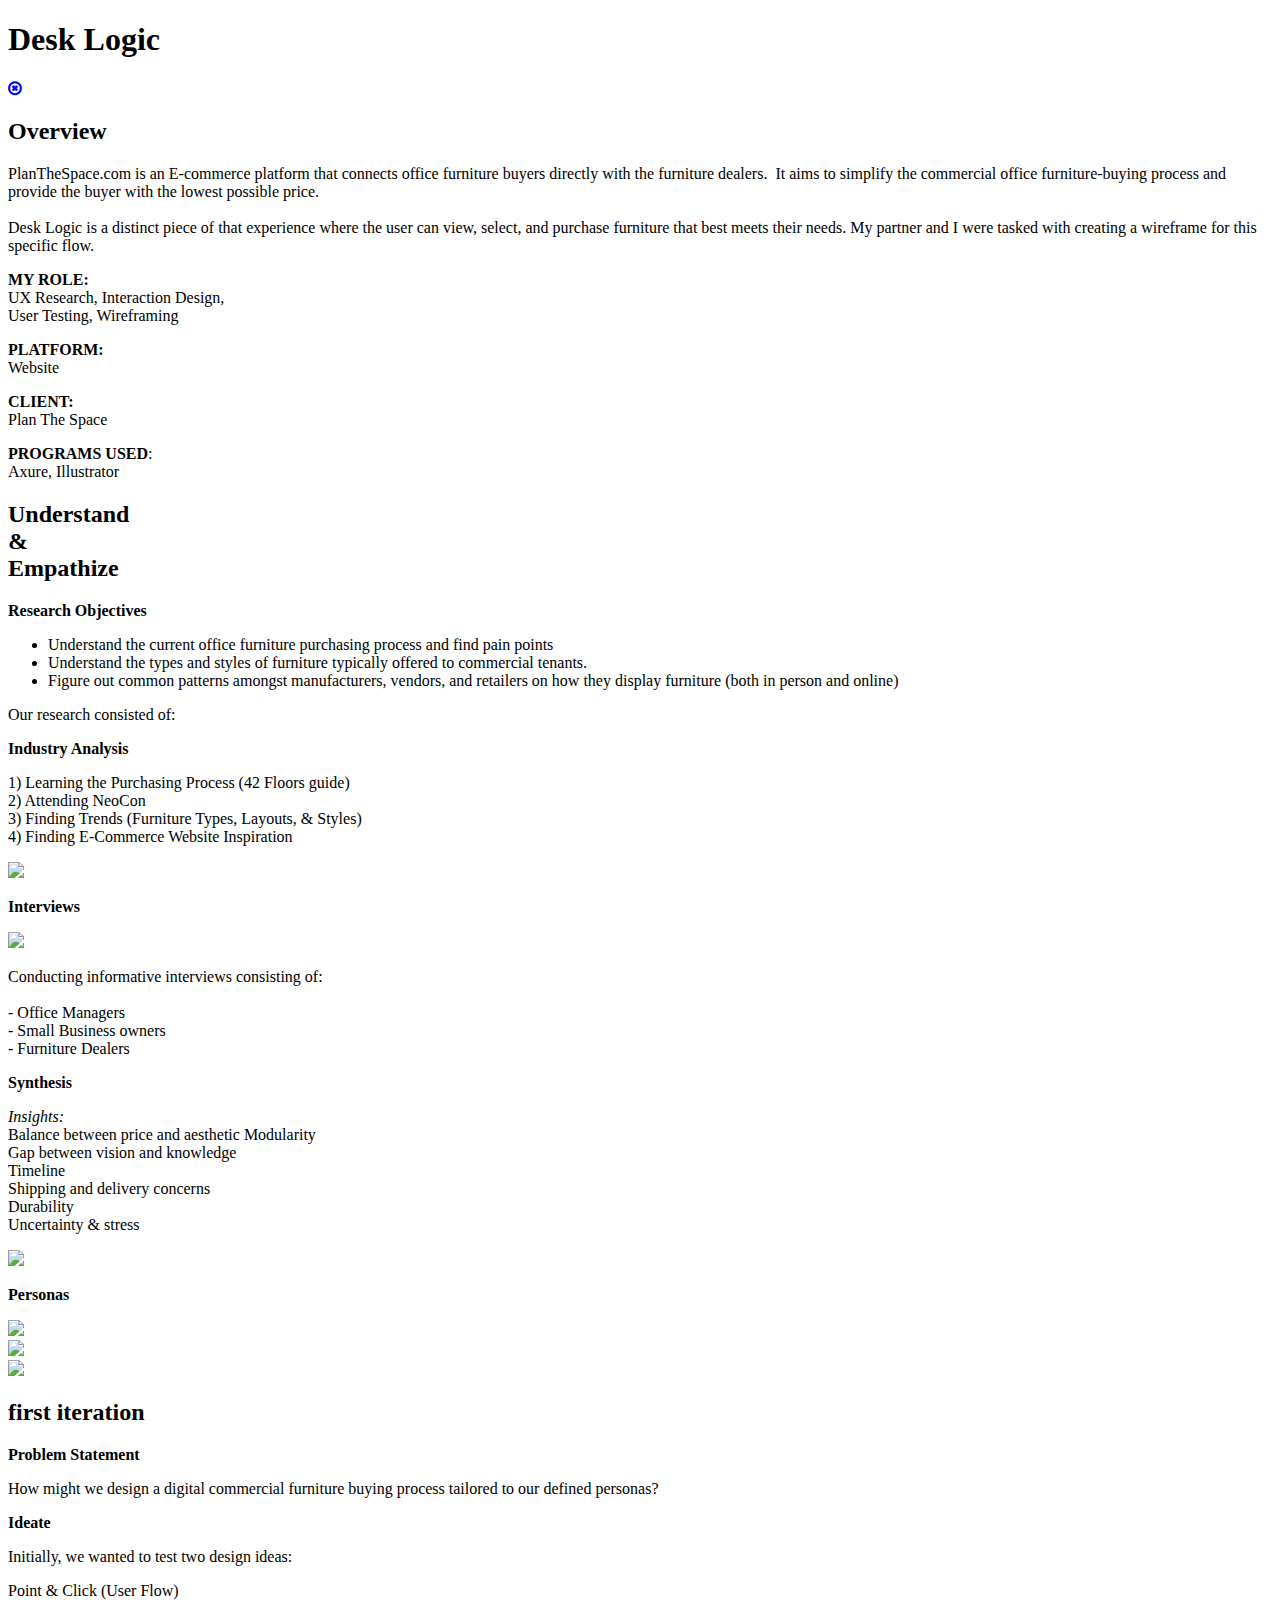
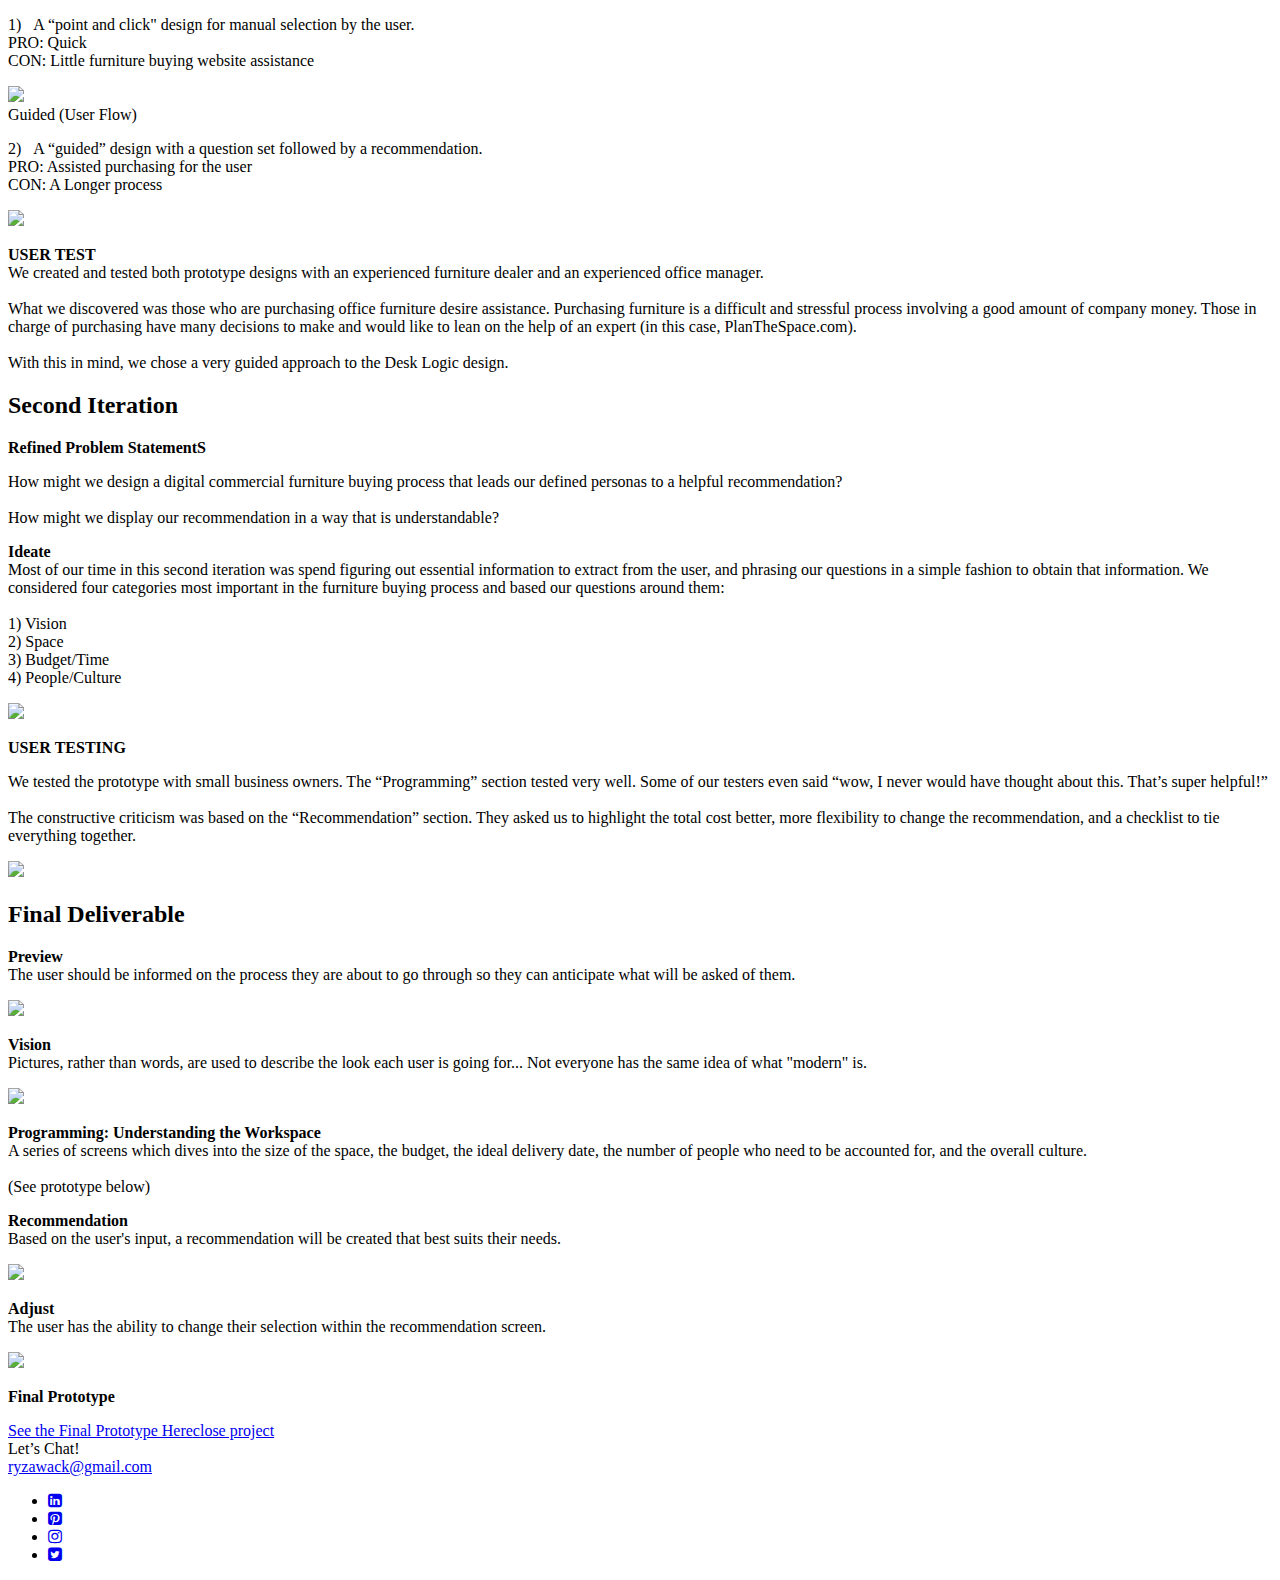
==== desk-logic.html @ dcdbd01c "ID Links" ====
<!DOCTYPE html>
<!-- This site was created in Webflow. http://www.webflow.com-->
<!-- Last Published: Sun Sep 27 2015 04:50:35 GMT+0000 (UTC) -->
<html data-wf-site="55a66d69bd1f99042d35828c" data-wf-page="55a66d69bd1f99042d358292">
<head>
  <meta charset="utf-8">
  <title>Ryan's Portfolio</title>
  <meta name="viewport" content="width=device-width, initial-scale=1">
  <meta name="generator" content="Webflow">
  <link rel="stylesheet" type="text/css" href="css/normalize.css">
  <link rel="stylesheet" type="text/css" href="css/webflow.css">
  <link rel="stylesheet" type="text/css" href="css/whoisrz.webflow.css">
  <script src="https://ajax.googleapis.com/ajax/libs/webfont/1.4.7/webfont.js"></script>
  <script>
    WebFont.load({
      google: {
        families: ["Oswald:300,400,700","Open Sans:300,300italic,400,400italic,600,600italic,700,700italic,800,800italic","Droid Serif:400,700","Lato:100,100italic,300,300italic,400,400italic,700,700italic,900,900italic","Fjalla One:regular","Average:regular","Source Sans Pro:300,300italic,regular"]
      }
    });
  </script>
  <script type="text/javascript" src="js/modernizr.js"></script>
  <link rel="shortcut icon" type="image/x-icon" href="images/Logo Square.png">
  <link rel="apple-touch-icon" href="https://daks2k3a4ib2z.cloudfront.net/img/webclip.png">
  <link rel="stylesheet" href="https://maxcdn.bootstrapcdn.com/font-awesome/4.4.0/css/font-awesome.min.css">
</head>
<body>
  <a class="w-inline-block next-project" href="pulseband-portfolio.html" data-ix="show-circle-label"></a>
  <section class="w-section portfolio-section portfolio-bg-4" id="Home">
    <h1 class="desklogic-heading" data-ix="fade-up-on-load">Desk Logic</h1>
  </section>
  <a class="w-inline-block close-project desklogicx" href="http://whoisryanzawacki.com/#Desk-Logic">
    <div class="fa fa-times-circle-o"></div>
  </a>
  <div class="w-section overview-section" id="Overview-DL">
    <div class="w-container overview">
      <h2 class="caseoverview">Overview</h2>
      <p class="prtfolio-p">PlanTheSpace.com is an E-commerce platform that connects office furniture buyers directly with the furniture dealers.&nbsp; It aims to simplify the commercial office furniture-buying process and provide the buyer with the lowest possible price.
        <br>
        <br>Desk Logic is a distinct piece of that experience where the user can view, select, and purchase furniture that best meets their needs. My partner and I were tasked with creating a wireframe for this specific flow.</p>
      <div class="w-row creativebrief">
        <div class="w-col w-col-4">
          <p><strong>MY ROLE:&nbsp;</strong>
            <br>UX Research, Interaction Design,
            <br>User Testing, Wireframing</p>
        </div>
        <div class="w-col w-col-2">
          <p><strong>PLATFORM:</strong>
            <br>Website</p>
        </div>
        <div class="w-col w-col-3">
          <p><strong>CLIENT:</strong>
            <br>Plan The Space</p>
        </div>
        <div class="w-col w-col-3">
          <p><strong>PROGRAMS USED</strong>:
            <br>Axure, Illustrator</p>
        </div>
      </div>
    </div>
  </div>
  <div class="w-section understand" id="Understand-DL">
    <div class="exploratoryresearchdl">
      <h2 class="processheader empathy">Understand <br>&amp; <br>Empathize</h2>
    </div>
    <p class="prtfolio-p"><strong class="projectstep">Research Objectives</strong>
    </p>
    <ul class="research-objectives">
      <li>Understand the current office furniture purchasing process and find pain points</li>
      <li>Understand the types and styles of furniture typically offered to commercial tenants.</li>
      <li>Figure out common patterns amongst manufacturers, vendors, and retailers on how they display furniture (both in person and online)</li>
    </ul>
    <p class="prtfolio-p first-paragraph">Our research consisted of:</p>
    <p class="prtfolio-p"><strong class="projectstep">Industry Analysis</strong>
    </p>
    <div class="w-row desklogicrow">
      <div class="w-col w-col-6 w-col-small-6 desklogiccolumn highlight">
        <p class="desk-logic-p first-p">1) Learning the Purchasing Process (42 Floors guide)
          <br>2) Attending NeoCon
          <br>3) Finding Trends (Furniture Types, Layouts, &amp; Styles)
          <br>4) Finding E-Commerce Website Inspiration</p>
      </div>
      <div class="w-col w-col-6 w-col-small-6 desklogiccolumn"><img class="desklogic-gif" src="images/MarketResearch.gif">
      </div>
    </div>
    <p class="prtfolio-p"><strong class="projectstep">Interviews</strong>
    </p>
    <div class="w-row desklogicrow">
      <div class="w-col w-col-6 w-col-medium-6 w-col-small-6 desklogiccolumn"><img class="desklogic-image" width="400" src="images/interview.jpg">
      </div>
      <div class="w-col w-col-6 w-col-medium-6 w-col-small-6 desklogiccolumn highlight">
        <p class="desk-logic-p">Conducting informative interviews consisting of:
          <br>
          <br> - Office Managers
          <br> - Small Business owners
          <br> - Furniture Dealers</p>
      </div>
    </div>
    <p class="prtfolio-p"><strong class="projectstep">Synthesis</strong>
    </p>
    <div class="w-row desklogicrow">
      <div class="w-col w-col-6 w-col-small-6 desklogiccolumn highlight">
        <p class="desk-logic-p first-p"><em>Insights:<br xmlns="http://www.w3.org/1999/xhtml"></em>Balance between price and aesthetic Modularity
          <br>Gap between vision and knowledge
          <br>Timeline
          <br>Shipping and delivery concerns&nbsp;
          <br>Durability
          <br>Uncertainty &amp; stress</p>
      </div>
      <div class="w-col w-col-6 w-col-small-6 desklogiccolumn"><img class="desklogic-image" width="400" src="images/Insights.JPG">
      </div>
    </div>
    <p class="prtfolio-p"><strong class="projectstep">Personas</strong>
    </p>
    <div class="w-row desklogicrow personas">
      <div class="w-col w-col-4 desklogiccolumn"><img class="personaimage dl" src="images/Personas-01.jpg">
      </div>
      <div class="w-col w-col-4 desklogiccolumn desklogic-personas"><img class="personaimage" src="images/Personas-02.jpg">
      </div>
      <div class="w-col w-col-4 desklogiccolumn desklogic-personas"><img src="images/Personas-03.jpg">
      </div>
    </div>
  </div>
  <div class="w-section iteration1" id="Iteration-One">
    <div class="firstiterationdl">
      <h2 class="processheader">first iteration</h2>
    </div>
    <p class="prtfolio-p"><strong class="projectstep">Problem Statement</strong>
    </p>
    <div class="problem-statement">How might we design a digital commercial furniture buying process tailored to our defined personas?</div>
    <p class="prtfolio-p"><strong class="projectstep">Ideate</strong>
    </p>
    <p class="ideate-iteration-one">Initially, we wanted to test two design ideas:</p>
    <div class="w-row desklogicrow ideate">
      <div class="w-col w-col-6 w-col-small-6 desklogiccolumn">
        <div class="projectstep">Point &amp; Click&nbsp;(User Flow)</div>
        <p class="prtfolio-p first-paragraph">1)&nbsp;&nbsp;&nbsp;A “point and click" design for manual selection by the user.&nbsp;
          <br>PRO: Quick&nbsp;
          <br>CON: Little furniture buying website assistance</p><img class="flow-whiteboard" width="325" src="images/pnc.JPG">
      </div>
      <div class="w-col w-col-6 w-col-small-6 desklogiccolumn">
        <div class="projectstep">Guided (User Flow)</div>
        <p class="prtfolio-p first-paragraph">2)&nbsp;&nbsp;&nbsp;A “guided” design with a question set followed by a recommendation.&nbsp;
          <br>PRO: Assisted purchasing for the user&nbsp;
          <br>CON: A Longer process</p><img class="flow-whiteboard guided" width="325" src="images/guideme.JPG">
      </div>
    </div>
    <p class="prtfolio-p"><strong class="projectstep">USER&nbsp;TEST</strong>
      <br>We created and tested both prototype designs with an experienced furniture dealer and an experienced office manager.&nbsp;&nbsp;&nbsp;
      <br>
      <br>What we discovered was those who are purchasing office furniture desire assistance. Purchasing furniture is a difficult and stressful process involving a good amount of company money. Those in charge of purchasing have many decisions to make and would like to lean on the help of an expert (in this case, PlanTheSpace.com).&nbsp;&nbsp;&nbsp;
      <br>
      <br>With this in mind, we chose a very guided approach to the Desk Logic design.</p>
  </div>
  <div class="w-section iteration2" id="Iteration-Two">
    <div class="seconditerationdl">
      <h2 class="processheader">Second Iteration</h2>
    </div>
    <p class="prtfolio-p"><strong class="projectstep">Refined Problem StatementS</strong>
    </p>
    <div class="problem-statement">How might we design a digital commercial furniture buying process that leads our defined personas to a helpful recommendation?
      <br>
      <br>How might we display our recommendation in a way that is understandable?</div>
    <p class="prtfolio-p"><strong class="projectstep">Ideate</strong>
      <br>Most of our time in this second iteration was spend figuring out essential information to extract from the user, and phrasing our questions in a simple fashion to obtain that information. We considered four categories most important in the furniture buying process and based our questions around them:
      <br>
      <br>1) Vision
      <br>2) Space
      <br>3) Budget/Time
      <br>4) People/Culture</p><img class="iteration-two-image" width="500" src="images/Iteration-Two-Ideate.jpg">
    <p class="prtfolio-p"><strong class="projectstep">USER&nbsp;TESTING</strong>
    </p>
    <div class="w-row desklogicrow user-testing">
      <div class="w-col w-col-6 w-col-medium-6 desklogiccolumn usertesting">
        <p class="process-step-p usertesting">We tested the prototype with small business owners. The “Programming” section tested very well. Some of our testers even said “wow, I never would have thought about this. That’s super helpful!”
          <br>
          <br>The constructive criticism was based on the “Recommendation” section. They asked us to highlight the total cost better, more flexibility to change the recommendation, and a checklist to tie everything together.</p>
      </div>
      <div class="w-col w-col-6 w-col-medium-6 desklogiccolumn highlight"><img class="desklogic-image" width="400" src="images/DanTesting.jpg">
      </div>
    </div>
  </div>
  <div class="w-section final-iteration" id="Final-Iteration">
    <div class="final-iteration-dl">
      <h2 class="processheader">Final Deliverable</h2>
    </div>
    <p class="prtfolio-p"><strong class="projectstep">Preview</strong>
      <br>The user should be informed on the process they are about to go through so they can anticipate what will be asked of them.</p><img class="wireframe1" src="images/Steps.jpg">
    <p class="prtfolio-p"><strong class="projectstep">Vision</strong>
      <br>Pictures, rather than words, are used to describe the look each user is going for... Not everyone has the same idea of what "modern" is.</p><img class="wireframe1" src="images/Vision.jpg">
    <p class="prtfolio-p"><strong class="projectstep">Programming: Understanding the Workspace</strong>
      <br>A series of screens which dives into the size of the space, the budget, the ideal delivery date, the number of people who need to be accounted for, and the overall culture.
      <br>
      <br>(See prototype below)</p>
    <p class="prtfolio-p"><strong class="projectstep">Recommendation</strong>
      <br>Based on the user's input, a recommendation will be created that best suits their needs.</p><img class="wireframe1" width="600" src="images/Recommendation.jpg">
    <p class="prtfolio-p"><strong class="projectstep">Adjust</strong>
      <br>The user has the ability to change their selection within the recommendation screen.</p><img class="wireframe1" width="600" src="images/Adjust.jpg">
    <p class="prtfolio-p"><strong class="projectstep">Final Prototype</strong>
    </p><a class="final-link" href="http://vakh80.axshare.com" target="_blank">See the Final Prototype Here</a><a class="w-button close-project-button" href="http://whoisryanzawacki.com/#Desk-Logic">close project</a>
    <footer class="w-section section footer" id="Footer" data-ix="show-circles-menu">
      <div class="footer-text">Let’s Chat!</div>
      <div class="email"><a class="email" href="mailto:ryzawack@gmail.com">ryzawack@gmail.com</a>
      </div>
      <ul class="w-list-unstyled social-media">
        <li class="social-media li">
          <a class="w-inline-block linkedin" href="https://www.linkedin.com/pub/ryan-zawacki/17/30/808" target="_blank">
            <div class="fa fa-linkedin-square"></div>
          </a>
        </li>
        <li class="social-media li">
          <a class="w-inline-block pinterest" href="https://www.pinterest.com/ryanzawacki/" target="_blank">
            <div class="fa fa-pinterest-square"></div>
          </a>
        </li>
        <li class="social-media li">
          <a class="w-inline-block instagram" href="https://instagram.com/ryanzawacki/" target="_blank">
            <div class="fa fa-instagram"></div>
          </a>
        </li>
        <li class="social-media li">
          <a class="w-inline-block twitter" href="https://twitter.com/_ryanzawacki" target="_blank">
            <div class="fa fa-twitter-square"></div>
          </a>
        </li>
      </ul>
    </footer>
  </div>
  <script type="text/javascript" src="https://ajax.googleapis.com/ajax/libs/jquery/1.11.1/jquery.min.js"></script>
  <script type="text/javascript" src="js/webflow.js"></script>
  <!--[if lte IE 9]><script src="https://cdnjs.cloudflare.com/ajax/libs/placeholders/3.0.2/placeholders.min.js"></script><![endif]-->
</body>
</html>
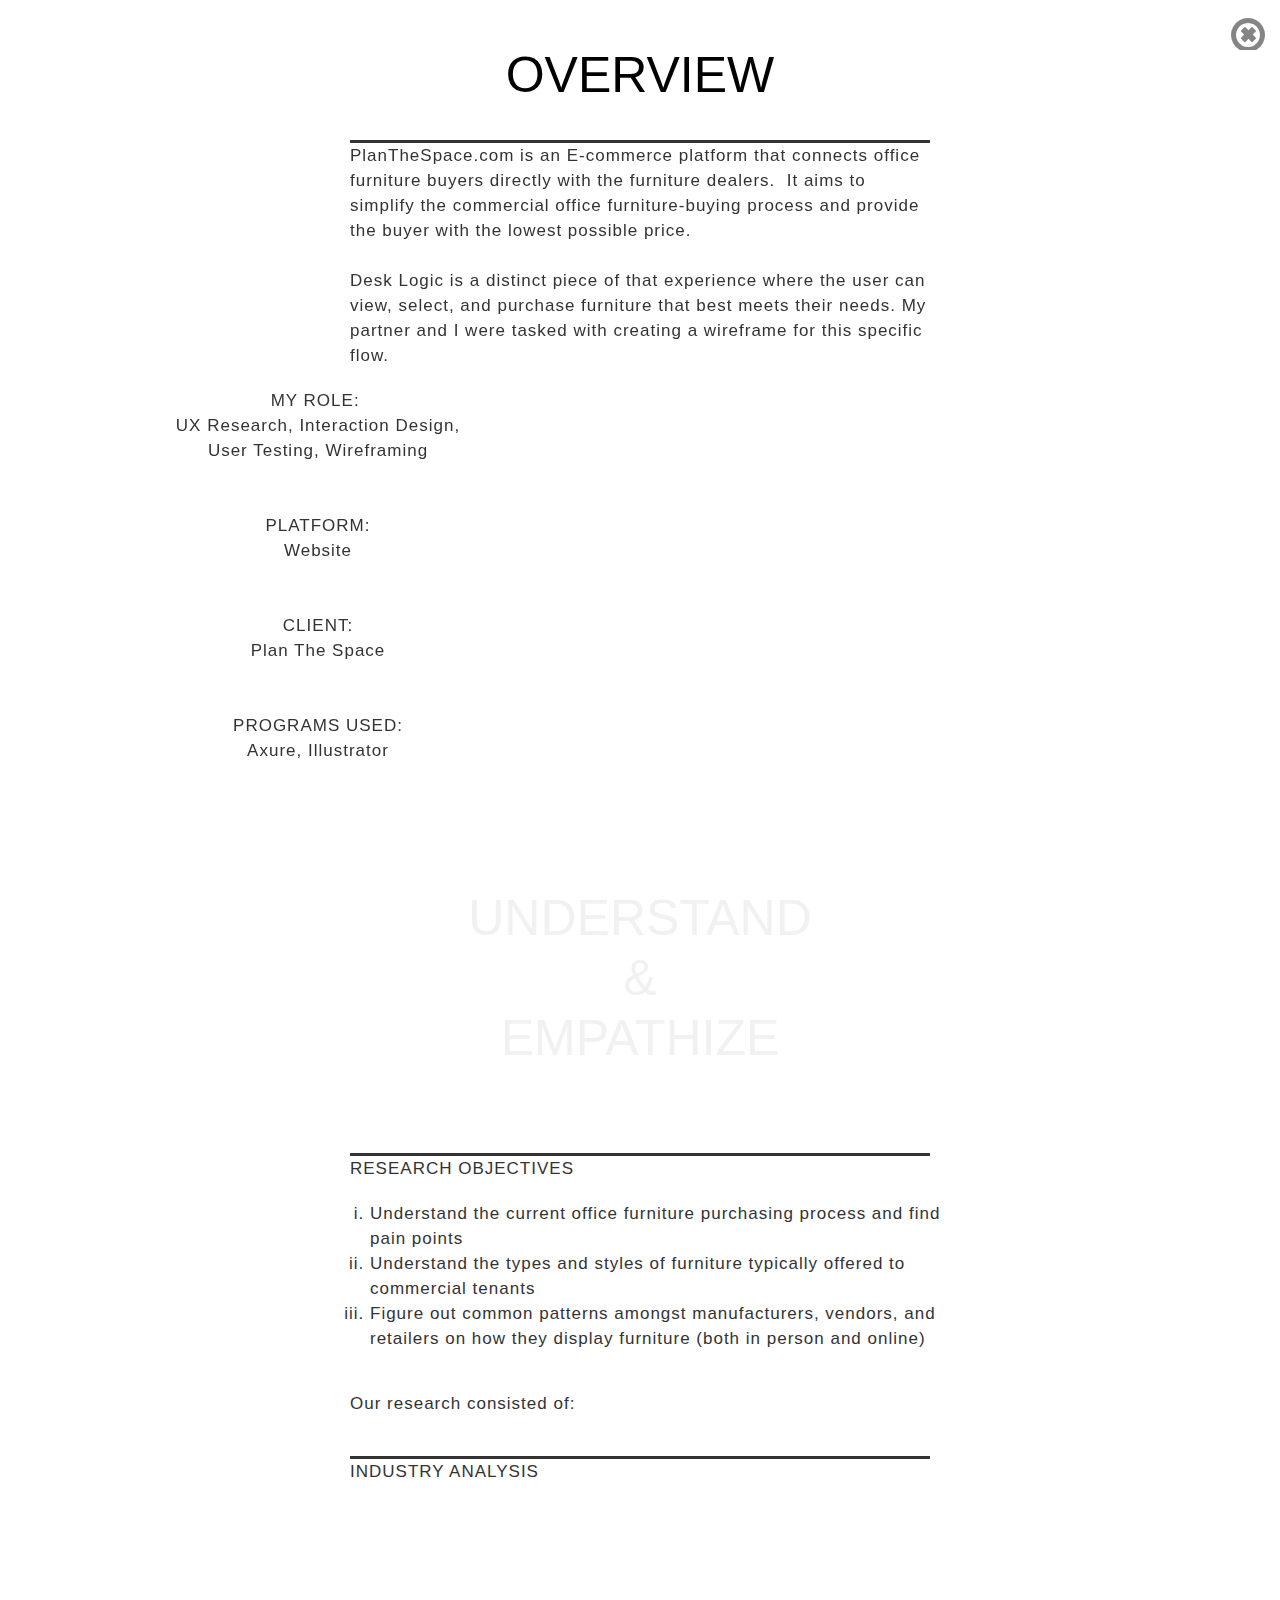
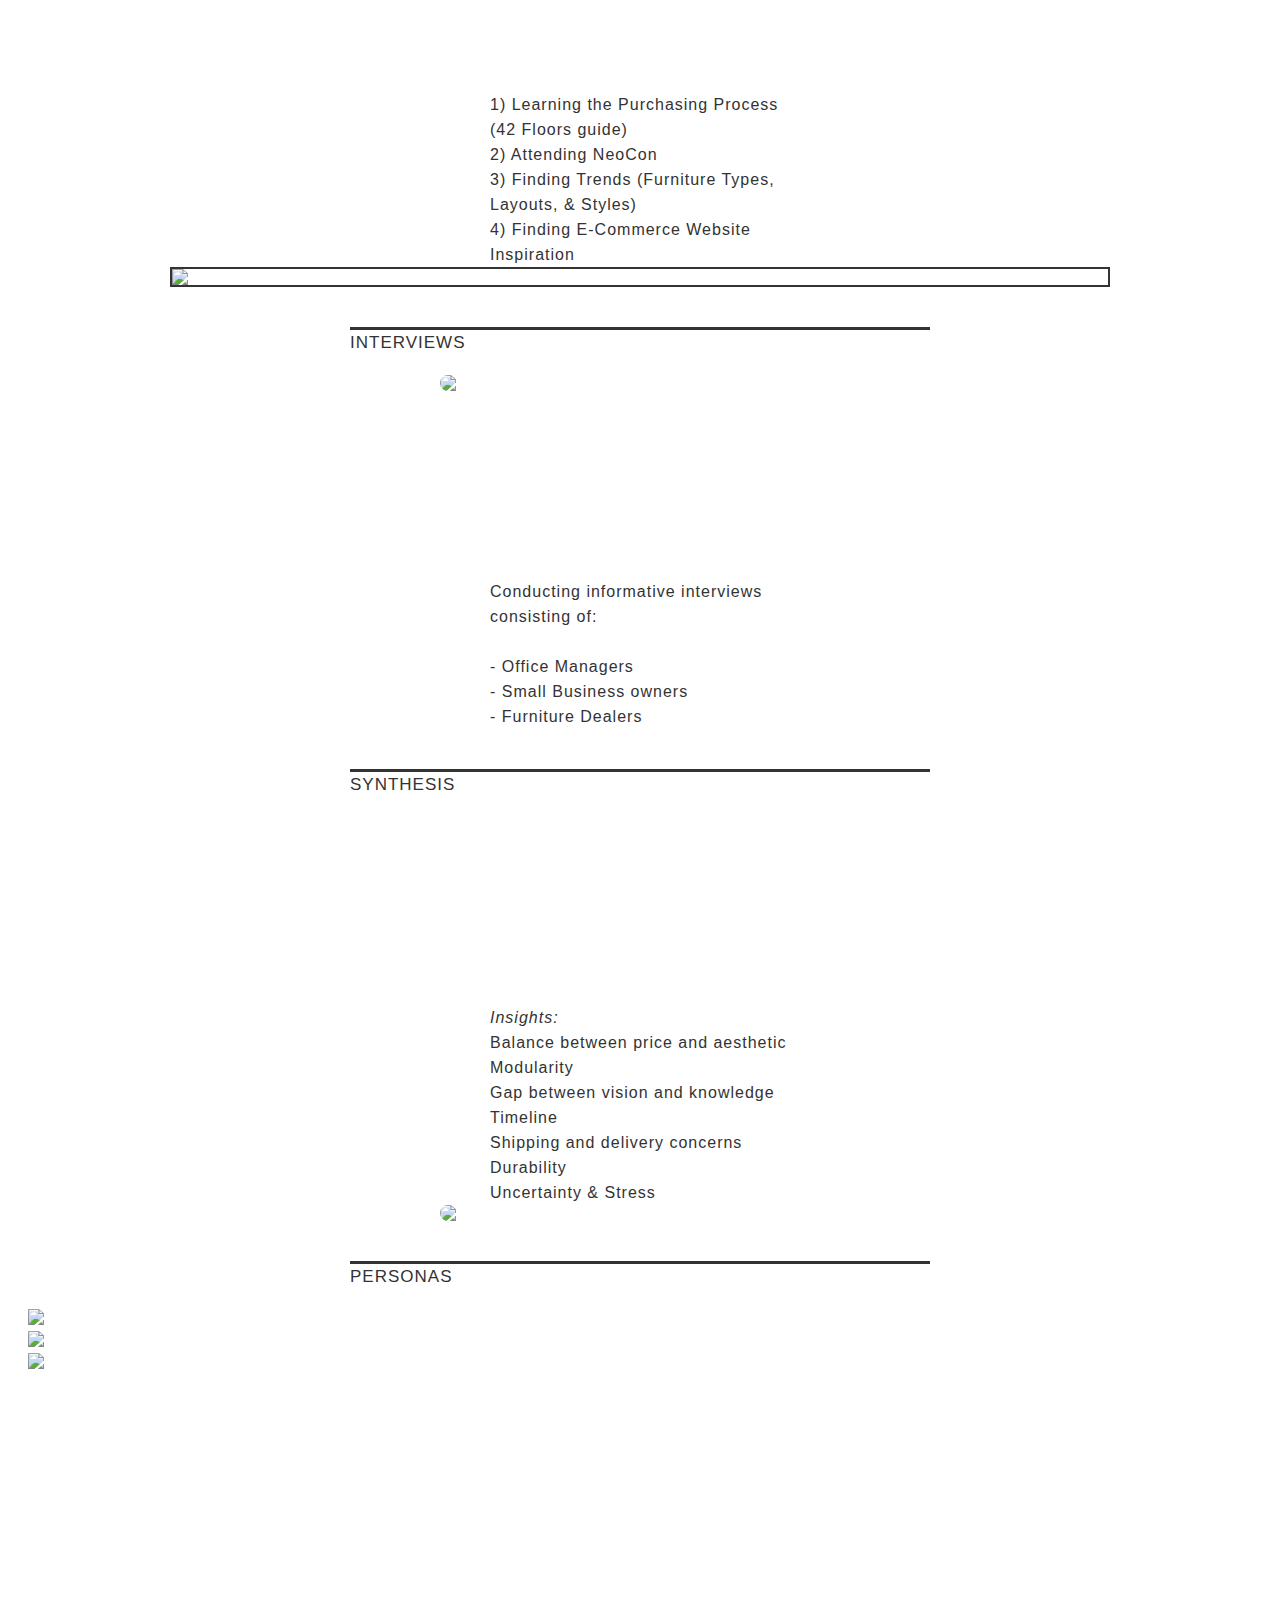
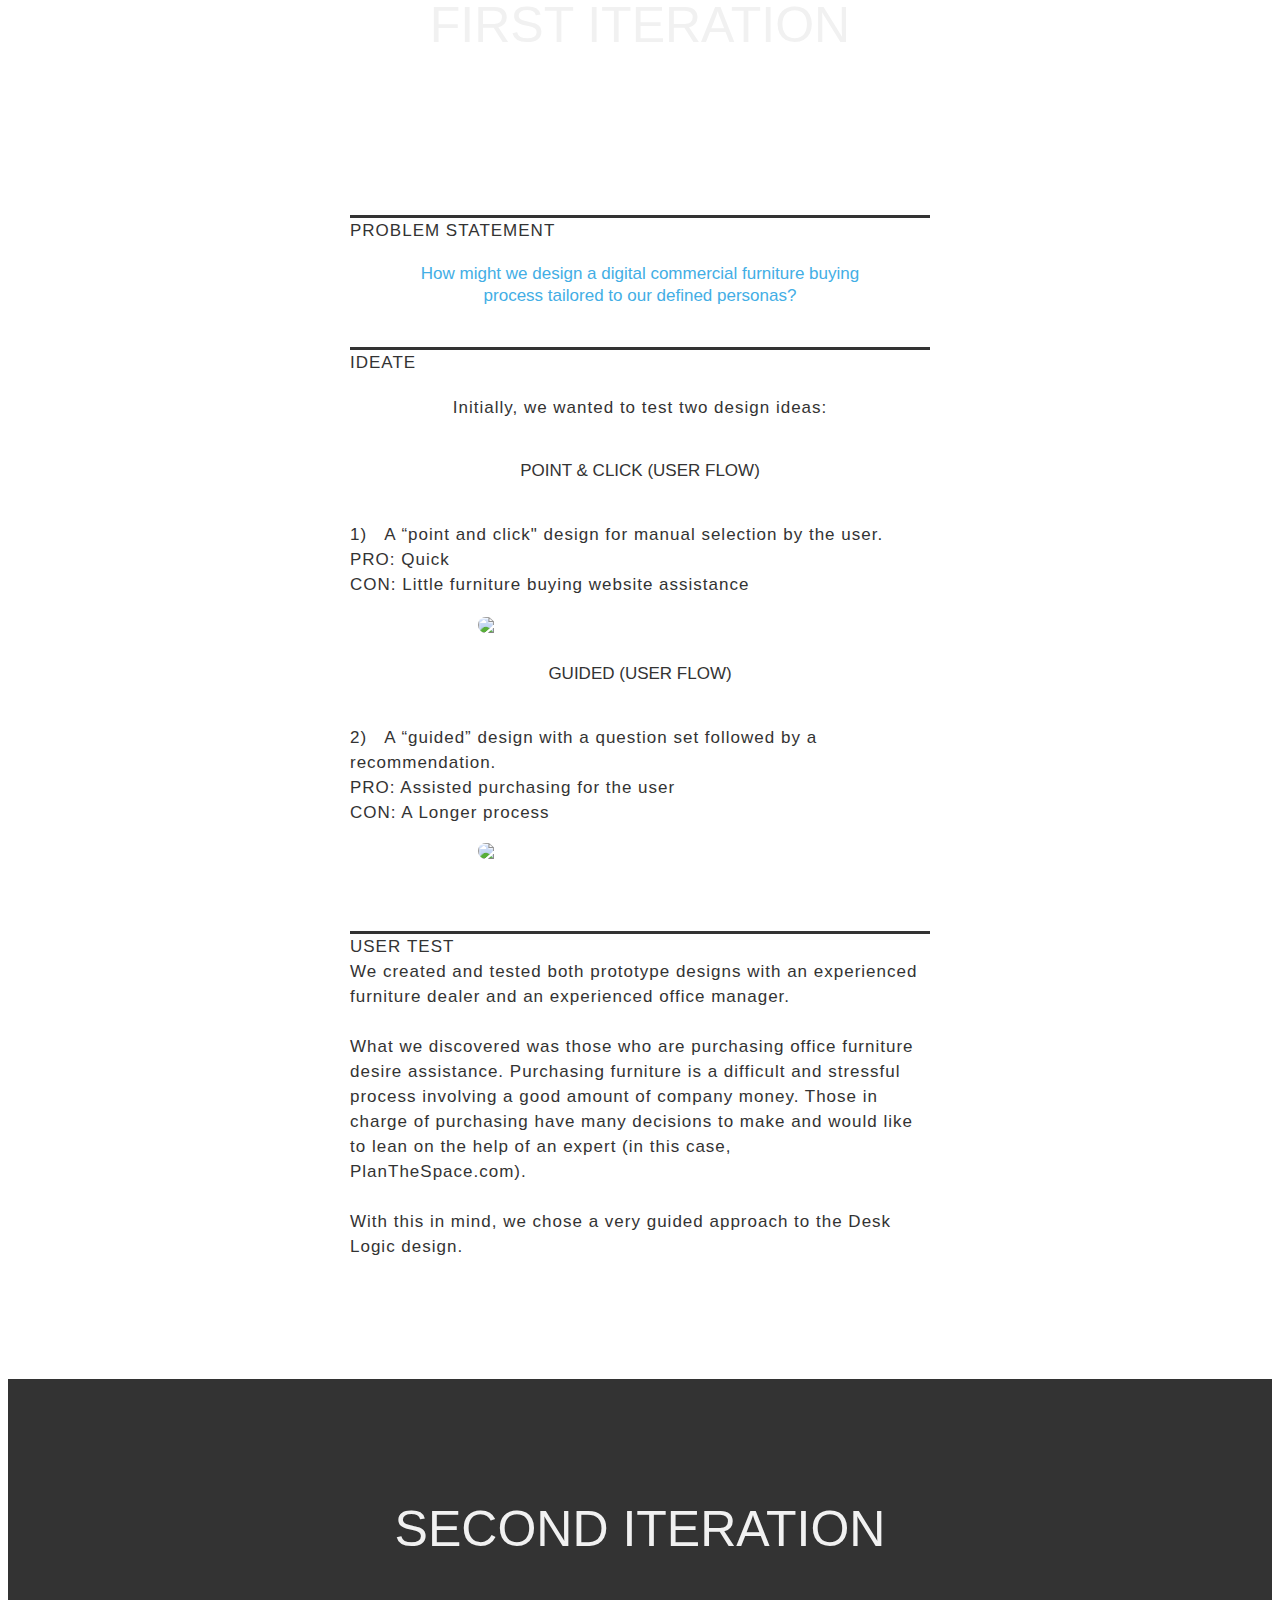
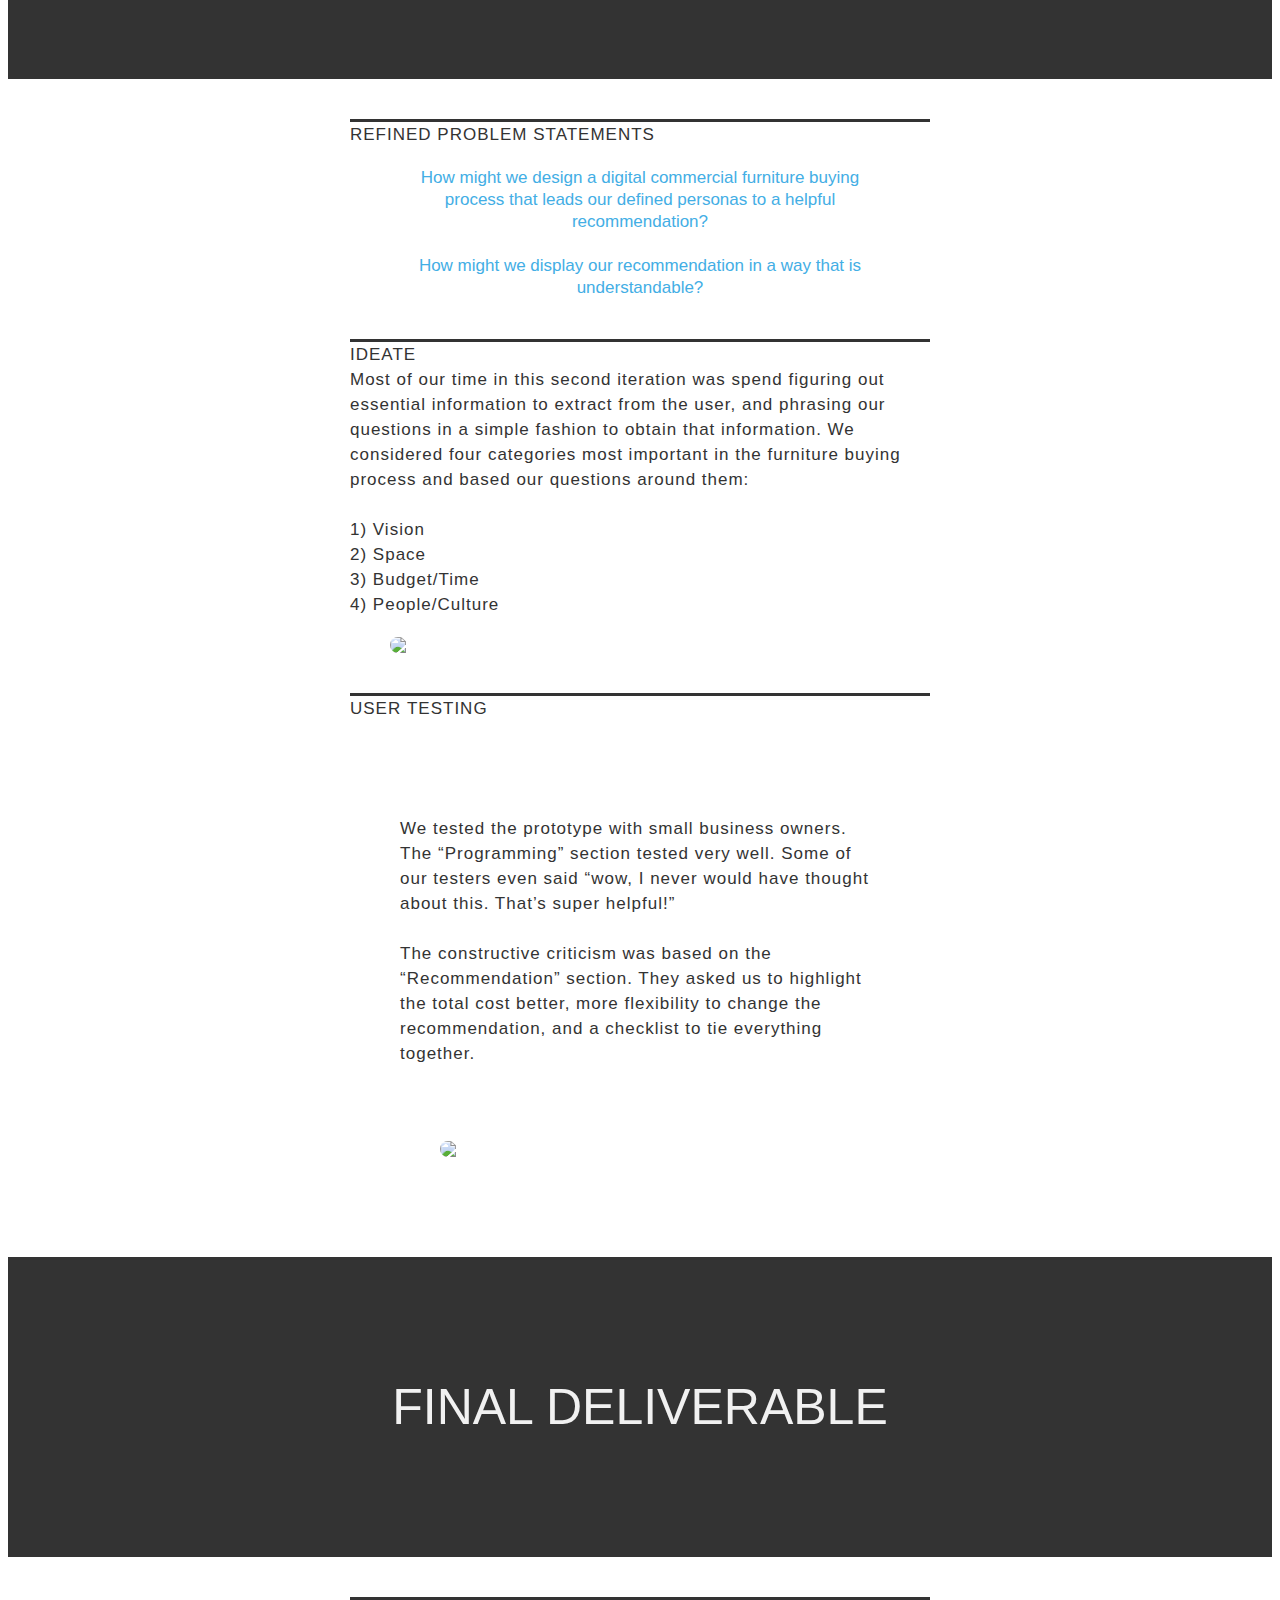
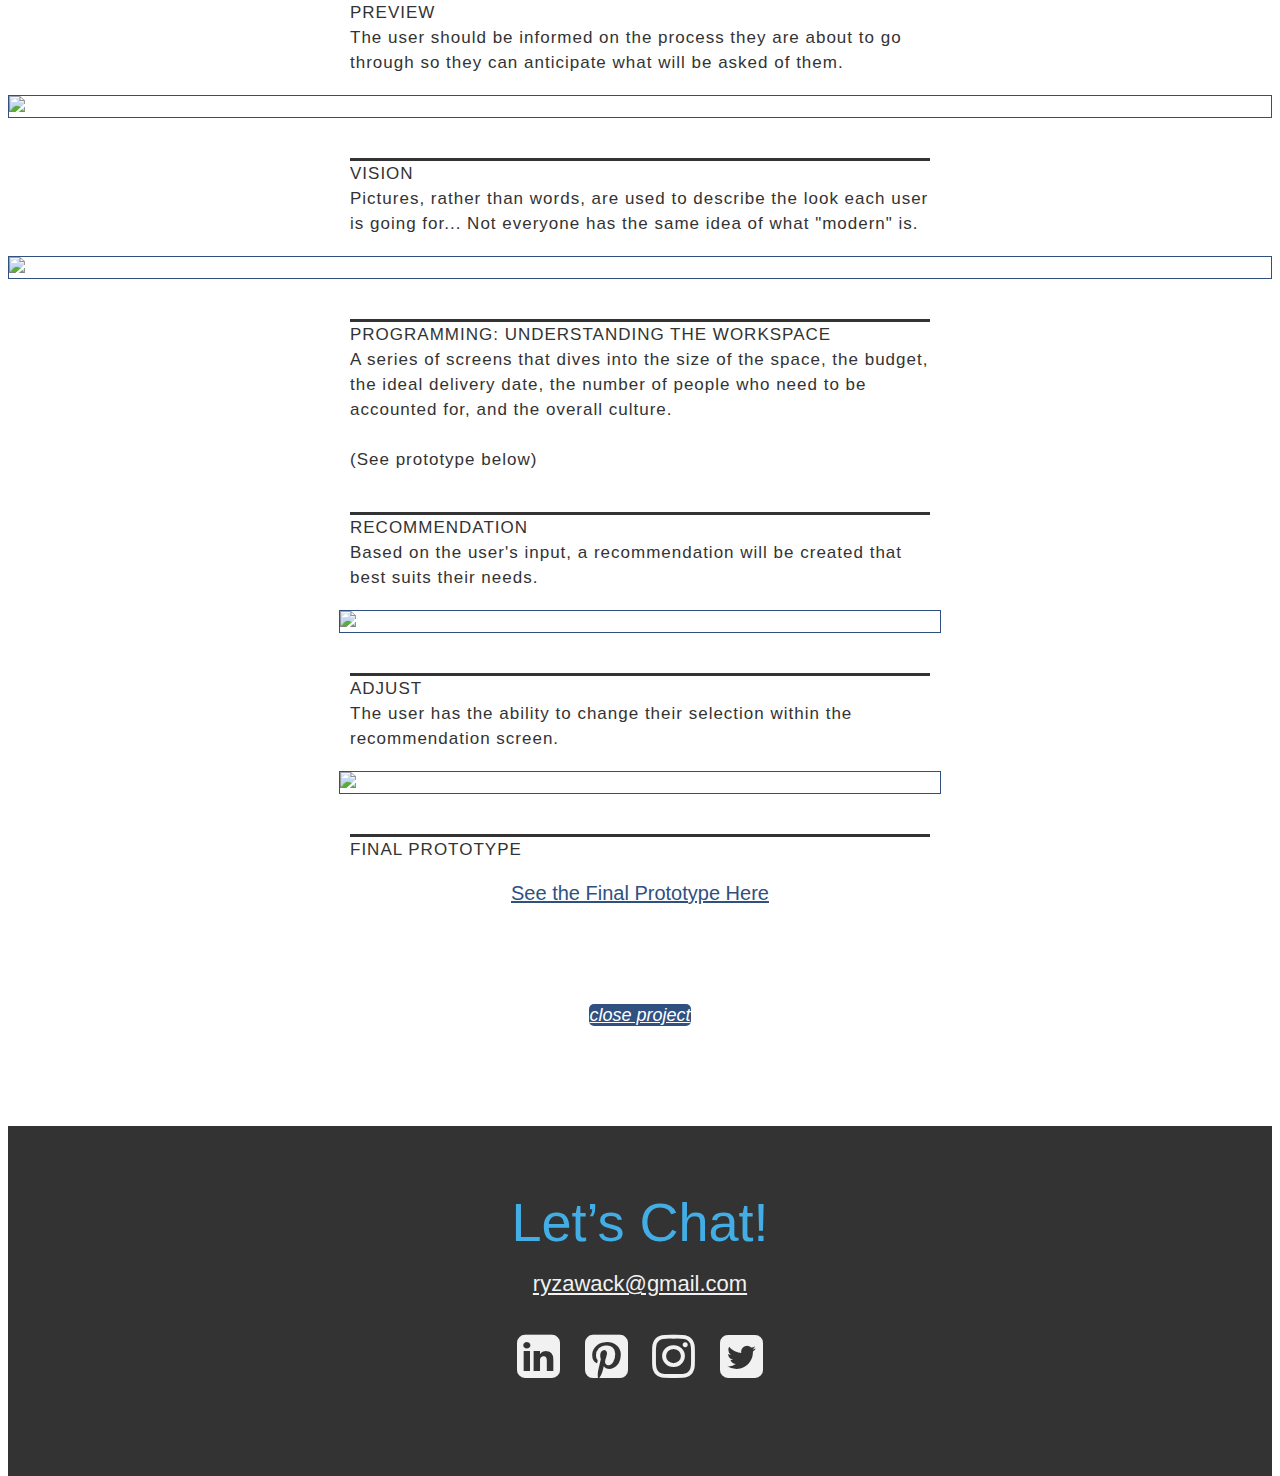
==== commit 89a5099d: "Typos" ====
--- a/desk-logic.html
+++ b/desk-logic.html
@@ -66,7 +66,7 @@
     </p>
     <ul class="research-objectives">
       <li>Understand the current office furniture purchasing process and find pain points</li>
-      <li>Understand the types and styles of furniture typically offered to commercial tenants.</li>
+      <li>Understand the types and styles of furniture typically offered to commercial tenants</li>
       <li>Figure out common patterns amongst manufacturers, vendors, and retailers on how they display furniture (both in person and online)</li>
     </ul>
     <p class="prtfolio-p first-paragraph">Our research consisted of:</p>
@@ -104,7 +104,7 @@
           <br>Timeline
           <br>Shipping and delivery concerns&nbsp;
           <br>Durability
-          <br>Uncertainty &amp; stress</p>
+          <br>Uncertainty &amp; Stress</p>
       </div>
       <div class="w-col w-col-6 w-col-small-6 desklogiccolumn"><img class="desklogic-image" width="400" src="images/Insights.JPG">
       </div>
@@ -188,13 +188,13 @@
     <p class="prtfolio-p"><strong class="projectstep">Vision</strong>
       <br>Pictures, rather than words, are used to describe the look each user is going for... Not everyone has the same idea of what "modern" is.</p><img class="wireframe1" src="images/Vision.jpg">
     <p class="prtfolio-p"><strong class="projectstep">Programming: Understanding the Workspace</strong>
-      <br>A series of screens which dives into the size of the space, the budget, the ideal delivery date, the number of people who need to be accounted for, and the overall culture.
+      <br>A series of screens that dives into the size of the space, the budget, the ideal delivery date, the number of people who need to be accounted for, and the overall culture.
       <br>
       <br>(See prototype below)</p>
     <p class="prtfolio-p"><strong class="projectstep">Recommendation</strong>
-      <br>Based on the user's input, a recommendation will be created that best suits their needs.</p><img class="wireframe1" width="600" src="images/Recommendation.jpg">
+      <br>Based on the user's input, a recommendation will be created that best suits their needs.</p><img class="wireframe1" width="600" src="images/recommendation.jpg">
     <p class="prtfolio-p"><strong class="projectstep">Adjust</strong>
-      <br>The user has the ability to change their selection within the recommendation screen.</p><img class="wireframe1" width="600" src="images/Adjust.jpg">
+      <br>The user has the ability to change their selection within the recommendation screen.</p><img class="wireframe1" width="600" src="images/adjust.jpg">
     <p class="prtfolio-p"><strong class="projectstep">Final Prototype</strong>
     </p><a class="final-link" href="http://vakh80.axshare.com" target="_blank">See the Final Prototype Here</a><a class="w-button close-project-button" href="http://whoisryanzawacki.com/#Desk-Logic">close project</a>
     <footer class="w-section section footer" id="Footer" data-ix="show-circles-menu">
--- a/css/whoisrz.webflow.css
+++ b/css/whoisrz.webflow.css
@@ -0,0 +1,3397 @@
+body {
+  height: 100%;
+  min-height: 100%;
+  font-family: Average, sans-serif;
+  color: #1f1f26;
+  font-size: 16px;
+  line-height: 22px;
+}
+h1 {
+  position: fixed;
+  top: 12.5%;
+  right: 8.5%;
+  z-index: 1;
+  display: inline-block;
+  margin-top: 0px;
+  margin-bottom: 0px;
+  font-family: Oswald, sans-serif;
+  color: #333;
+  font-size: 125px;
+  line-height: 140px;
+  font-weight: 400;
+  text-align: right;
+  text-transform: uppercase;
+}
+h2 {
+  display: block;
+  margin: 0px auto 10px;
+  font-family:'Fjalla One', sans-serif;
+  color: black;
+  font-size: 26px;
+  line-height: 24px;
+  text-align: center;
+  text-transform: uppercase;
+}
+h3 {
+  margin-top: 0px;
+  margin-bottom: 10px;
+  font-family: Oswald, sans-serif;
+  color: #43aee5;
+  font-size: 26px;
+  line-height: 24px;
+  font-weight: 400;
+  text-align: center;
+  text-transform: uppercase;
+}
+h4 {
+  margin-top: 0px;
+  margin-bottom: 10px;
+  font-family:'Fjalla One', sans-serif;
+  color: black;
+  font-size: 26px;
+  line-height: 24px;
+  text-transform: uppercase;
+}
+h5 {
+  margin-top: 0px;
+  margin-bottom: 10px;
+  font-family: Oswald, sans-serif;
+  color: #43aee5;
+  font-size: 26px;
+  line-height: 24px;
+  font-weight: 400;
+  text-align: center;
+  text-transform: uppercase;
+}
+h6 {
+  margin-top: 0px;
+  margin-bottom: 25px;
+  font-family: Oswald, sans-serif;
+  color: #333;
+  font-size: 52px;
+  line-height: 52px;
+  font-weight: 400;
+}
+p {
+  max-width: 620px;
+  margin-top: 0px;
+  margin-bottom: 50px;
+  font-family:'Source Sans Pro', sans-serif;
+  color: #333;
+  font-size: 17px;
+  line-height: 25px;
+  font-weight: 300;
+  text-align: center;
+  letter-spacing: 1px;
+}
+.button {
+  display: inline-block;
+  padding: 4px 15px 4px 12px;
+  background-color: #1f1f26;
+  -webkit-transition: -webkit-transform 400ms ease;
+  transition: transform 400ms ease;
+  color: white;
+  font-style: italic;
+  text-align: center;
+  letter-spacing: 1px;
+  text-decoration: none;
+}
+.button:hover {
+  -webkit-transform: translate(0px, -3px);
+  -ms-transform: translate(0px, -3px);
+  transform: translate(0px, -3px);
+}
+.button.package-button {
+  margin-top: 15px;
+  margin-bottom: 10px;
+  border: 2px solid black;
+  background-color: transparent;
+  color: black;
+}
+.button.submit-button {
+  position: relative;
+  z-index: 1;
+  margin-left: -1px;
+  padding: 27px 23px 23px 24px;
+}
+.button.button-color-1 {
+  margin-top: 0px;
+  padding: 8px 40px;
+  border-radius: 5px;
+  background-color: #30507f;
+  font-family:'Source Sans Pro', sans-serif;
+  font-size: 18px;
+}
+.button.button-color-2 {
+  background-color: #30507f;
+  font-family:'Open Sans', sans-serif;
+}
+.button.button-color-3 {
+  background-color: #30507f;
+  font-family:'Open Sans', sans-serif;
+}
+.button.button-color-4 {
+  background-color: #30507f;
+  font-family:'Source Sans Pro', sans-serif;
+}
+.full-section {
+  position: relative;
+  z-index: 1;
+  height: 30%;
+  background-color: white;
+}
+.full-section.home-section {
+  overflow-x: hidden;
+  overflow-y: hidden;
+  height: 100%;
+  background-color: #f1f1f1;
+  background-image: url('../images/HeroFilter.jpg');
+  background-position: 50% 50%;
+  background-size: cover;
+  background-repeat: no-repeat;
+  background-attachment: fixed;
+  font-family:'Droid Serif', serif;
+  color: #333;
+  font-weight: 400;
+}
+.full-section.loading-section {
+  position: fixed;
+  left: 0px;
+  top: 0px;
+  right: 0px;
+  bottom: 0px;
+  z-index: 5000;
+  display: none;
+}
+.navbar {
+  position: fixed;
+  top: 25px;
+  right: 25px;
+  z-index: 1000;
+  display: inline-block;
+}
+.nav-link {
+  display: inline-block;
+  margin-right: 10px;
+  margin-left: 10px;
+  padding: 20px 10px 18px;
+  -webkit-transition: color 200ms ease;
+  transition: color 200ms ease;
+  font-family: Oswald, sans-serif;
+  color: #f1f1f1;
+  font-weight: 300;
+  text-decoration: none;
+  text-transform: uppercase;
+}
+.nav-link:hover {
+  color: #747487;
+}
+.nav-link:active {
+  color: #f1f1f1;
+}
+.nav-link:focus {
+  color: #f1f1f1;
+}
+.nav-link.w--current:focus {
+  color: #43aee5;
+}
+.nav-link.feature-link {
+  background-color: #32323d;
+  -webkit-transition: color 200ms ease, background-color 200ms ease;
+  transition: color 200ms ease, background-color 200ms ease;
+  color: white;
+}
+.nav-link.feature-link:hover {
+  background-color: #1f1f26;
+  color: white;
+}
+.wide-container {
+  position: relative;
+  display: block;
+  max-width: 1224px;
+  margin-right: auto;
+  margin-left: auto;
+  background-color: white;
+  color: #333;
+}
+.wide-container.portfolio-container {
+  padding-top: 100px;
+  padding-bottom: 228px;
+  text-align: center;
+}
+.wide-container.portfolio-container.style-4 {
+  text-align: left;
+}
+.wide-container.dish-card {
+  margin-bottom: 20px;
+  padding-top: 10px;
+  padding-bottom: 10px;
+  background-color: #f1f1f1;
+}
+.wide-container.half-page {
+  height: 100%;
+}
+.wide-container.my-process {
+  background-color: transparent;
+}
+.wide-container.about-me {
+  background-color: transparent;
+}
+.wide-container.pulsebandcontainer {
+  margin-bottom: 100px;
+}
+.half-p {
+  position: relative;
+  top: 42%;
+  display: block;
+  width: auto;
+  max-width: 700px;
+  margin-bottom: 0px;
+  margin-left: 0px;
+  padding-bottom: 0px;
+  padding-left: 10px;
+  -webkit-transform: translate(0px, -50%);
+  -ms-transform: translate(0px, -50%);
+  transform: translate(0px, -50%);
+  font-family:'Source Sans Pro', sans-serif;
+  color: #43aee5;
+  font-size: 40px;
+  line-height: 48px;
+  font-weight: 300;
+  text-align: left;
+  text-shadow: white 1px 1px 0px;
+}
+.black {
+  color: #2c2c4d;
+  font-style: normal;
+}
+.main-site-content {
+  position: relative;
+  z-index: 1;
+  overflow-x: hidden;
+  overflow-y: hidden;
+  height: 233.333%;
+  margin-bottom: 0px;
+  background-color: white;
+  box-shadow: black 0px 0px 6px 0px;
+}
+.full-column {
+  position: relative;
+  height: 100%;
+  padding-right: 0px;
+  padding-left: 0px;
+  color: white;
+}
+.full-column.image-1 {
+  border-top: 1px none #333;
+  background-color: transparent;
+  background-image: url('../images/Trending-Dish-Screens.png');
+  background-position: 50% 50%;
+  background-size: contain;
+  background-repeat: no-repeat;
+}
+.full-column.image-2 {
+  background-image: url('../images/WEBE Chicago Bee-02.png');
+  background-position: 48% 46%;
+  background-size: contain;
+  background-repeat: no-repeat;
+}
+.full-column.image-3 {
+  border-bottom: 1px none #333;
+  background-color: transparent;
+  background-image: url('../images/PulsebandWithPhone.png');
+  background-position: 50% 50%;
+  background-size: contain;
+  background-repeat: no-repeat;
+}
+.full-column.image-4 {
+  background-image: url('../images/DeskLogicHero.jpg');
+  background-position: 50% 0px;
+  background-size: cover;
+  background-repeat: no-repeat;
+}
+.full-column.grey {
+  background-color: #333;
+}
+.full-column.smokybg {
+  background-color: #f1f1f1;
+}
+.column-content {
+  position: absolute;
+  left: 0px;
+  top: 50%;
+  right: 0px;
+  display: block;
+  max-width: 410px;
+  margin-right: auto;
+  margin-left: auto;
+  -webkit-transform: translate(0px, -50%);
+  -ms-transform: translate(0px, -50%);
+  transform: translate(0px, -50%);
+  text-align: center;
+}
+.column-content.right-content {
+  top: 50%;
+  max-width: 410px;
+  -webkit-transform: translate(0px, -50%);
+  -ms-transform: translate(0px, -50%);
+  transform: translate(0px, -50%);
+}
+.left-diagonal {
+  position: relative;
+  left: auto;
+  top: -7px;
+  right: 4px;
+  float: none;
+  -webkit-transform: rotate(180deg);
+  -ms-transform: rotate(180deg);
+  transform: rotate(180deg);
+  color: #333;
+}
+.right-diagonal {
+  position: relative;
+  top: -7px;
+  right: -4px;
+  float: right;
+  -webkit-transform: none;
+  -ms-transform: none;
+  transform: none;
+}
+.circle-navbar {
+  position: fixed;
+  left: 0px;
+  top: 42%;
+  bottom: 0px;
+  z-index: 1000;
+  height: 100%;
+  padding-right: 15px;
+  padding-left: 15px;
+  background-color: transparent;
+  opacity: 0.6;
+}
+.circle-link {
+  position: relative;
+  display: block;
+  width: 12px;
+  height: 12px;
+  margin: 20px auto;
+  border: 2px solid black;
+  border-radius: 50%;
+}
+.circle-link.w--current {
+  background-color: black;
+}
+.circle-label {
+  position: absolute;
+  left: 15px;
+  top: -9px;
+  width: 129px;
+  padding-top: 2px;
+  padding-right: 5px;
+  padding-left: 5px;
+  background-color: white;
+  font-family: Oswald, sans-serif;
+  color: #333;
+  font-weight: 400;
+  text-transform: uppercase;
+}
+.circle-label.project-label-right {
+  position: fixed;
+  left: auto;
+  top: 48%;
+  right: 35px;
+  bottom: auto;
+  width: auto;
+  padding-top: 0px;
+  padding-right: 0px;
+  padding-left: 0px;
+  background-color: transparent;
+  color: rgba(51, 51, 51, 0.6);
+  font-size: 24px;
+  text-align: center;
+}
+.circle-label.project-label-left {
+  position: fixed;
+  left: 35px;
+  top: 47.75%;
+  z-index: auto;
+  width: auto;
+  padding-top: 0px;
+  padding-right: 0px;
+  padding-left: 0px;
+  background-color: transparent;
+  color: rgba(51, 51, 51, 0.6);
+  font-size: 24px;
+}
+.section {
+  padding-top: 100px;
+  padding-bottom: 100px;
+}
+.section.style-section {
+  position: relative;
+  z-index: 1;
+  overflow-x: visible;
+  overflow-y: visible;
+  padding-top: 50px;
+  padding-bottom: 50px;
+  background-color: #f1f1f1;
+}
+.section.depth-section {
+  position: relative;
+  z-index: 1;
+  padding-top: 40px;
+  padding-bottom: 0px;
+  background-color: rgba(255, 255, 255, 0.97);
+  box-shadow: none;
+}
+.section.footer {
+  position: relative;
+  z-index: 1;
+  overflow-x: hidden;
+  overflow-y: hidden;
+  height: 350px;
+  margin-bottom: -59px;
+  padding-top: 0px;
+  padding-bottom: 0px;
+  background-color: #333;
+}
+.column {
+  padding-right: 0px;
+  padding-left: 0px;
+}
+.column.services-column {
+  text-align: center;
+}
+.style-image-left {
+  position: relative;
+  left: 0px;
+  top: 0px;
+  right: 0px;
+  display: block;
+  margin-top: 23%;
+  margin-right: auto;
+  margin-left: auto;
+  padding-right: 0px;
+  border-radius: 200px;
+}
+.big-heading {
+  position: relative;
+  top: 50%;
+  margin-top: 0px;
+  padding-left: 0px;
+  -webkit-transform: translate(0px, -50%);
+  -ms-transform: translate(0px, -50%);
+  transform: translate(0px, -50%);
+  font-family: Oswald, sans-serif;
+  color: #43aee5;
+  font-size: 90px;
+  line-height: 90px;
+  text-align: center;
+}
+.big-heading.my-process {
+  top: 50%;
+  margin-top: 70px;
+  padding-top: 0px;
+  padding-bottom: 0px;
+  padding-left: 0px;
+  -webkit-transform: translate(0px, -50%);
+  -ms-transform: translate(0px, -50%);
+  transform: translate(0px, -50%);
+  color: #43aee5;
+  text-align: center;
+}
+.big-heading.about-me {
+  left: 0px;
+  top: 0px;
+  right: 0px;
+  margin-top: 10%;
+  padding-left: 0px;
+  color: #43aee5;
+  text-align: center;
+}
+.faded {
+  position: relative;
+  left: 25%;
+  top: -22px;
+  display: block;
+  opacity: 0.9;
+  color: #43aee5;
+  font-size: 90px;
+}
+.faded.my-process {
+  left: 8%;
+}
+.faded.my-projects {
+  left: 0px;
+  top: auto;
+  right: 25%;
+  bottom: 0px;
+  text-align: center;
+}
+.portfolio-h1 {
+  position: fixed;
+  left: 1%;
+  top: 19%;
+  right: auto;
+  bottom: 60%;
+  z-index: 0;
+  display: block;
+  color: #30507f;
+  font-size: 100px;
+  text-align: center;
+  text-shadow: rgba(31, 31, 38, 0.2) 0px 2px 0px;
+}
+.portfolio-h1.portfolio-h1-style-4 {
+  bottom: 72%;
+  color: black;
+  text-shadow: #575151 0px 2px 0px;
+}
+.portfolio-image {
+  margin-bottom: 25px;
+}
+.portfolio-section {
+  height: 76%;
+}
+.portfolio-section.portfolio-bg-1 {
+  position: static;
+  z-index: 0;
+  height: 80%;
+  margin-bottom: 0px;
+  padding-bottom: 0px;
+  background-color: #f1f1f1;
+  background-image: url('../images/PulsebandWithPhone.png');
+  background-position: 50% 50%;
+  background-size: auto 57%;
+  background-repeat: no-repeat;
+  background-attachment: fixed;
+}
+.portfolio-section.portfolio-bg-2 {
+  background-image: url('../images/apple-cc0-feature.jpg');
+  background-position: 50% 50%;
+  background-size: cover;
+  background-attachment: scroll;
+}
+.portfolio-section.portfolio-bg-3 {
+  background-image: url('../images/wrinkles-cc0-feature.jpg');
+  background-position: 50% 50%;
+  background-size: cover;
+}
+.portfolio-section.portfolio-bg-4 {
+  position: relative;
+  height: 80%;
+  background-color: #f1f1f1;
+  background-image: url('../images/DeskLogicHero.jpg');
+  background-position: 50% 0px;
+  background-size: auto 80%;
+  background-repeat: no-repeat;
+  background-attachment: fixed;
+}
+.portfolio-section.trending-dish-bg {
+  height: 80%;
+  background-color: #f1f1f1;
+  background-image: url('../images/Trending-Dish-Screens.png');
+  background-position: 50% 75%;
+  background-size: auto 75%;
+  background-repeat: no-repeat;
+  background-attachment: fixed;
+}
+.portfolio-section.webe-background {
+  background-image: url('../images/WEBE Chicago Bee-02.png');
+  background-position: 50% -61px;
+  background-size: auto;
+  background-repeat: no-repeat;
+  background-attachment: fixed;
+}
+.content-section {
+  position: relative;
+  z-index: 1;
+  background-color: white;
+}
+.d {
+  display: block;
+  margin-right: 0px;
+  margin-left: auto;
+  border: 1px solid black;
+  border-radius: 50%;
+  background-color: black;
+  font-family:'Fjalla One', sans-serif;
+  color: white;
+  font-size: 50px;
+  line-height: 50px;
+  text-align: center;
+  letter-spacing: 1px;
+}
+.d.footer {
+  position: absolute;
+  left: 32%;
+  top: 32%;
+  background-image: none;
+  background-position: 0% 0%;
+}
+.style-p {
+  position: relative;
+  z-index: 1;
+  max-width: 580px;
+  margin-top: 20px;
+  padding-left: 10px;
+  text-align: left;
+}
+.white {
+  font-family: Oswald, sans-serif;
+  color: #43aee5;
+  font-weight: 400;
+  text-transform: uppercase;
+}
+.light {
+  font-family:'Source Sans Pro', sans-serif;
+  color: #ebebf2;
+}
+.footer-diagonal {
+  -webkit-transform: scale(2) translate(75px, -1px);
+  -ms-transform: scale(2) translate(75px, -1px);
+  transform: scale(2) translate(75px, -1px);
+}
+.footer-holder {
+  position: relative;
+  right: 24%;
+  display: block;
+  width: 500px;
+  height: 500px;
+  margin-top: 70px;
+  margin-right: 0px;
+  margin-left: auto;
+}
+.triangle-large {
+  position: absolute;
+  left: 0px;
+  top: 41%;
+  right: 0px;
+  bottom: 0px;
+  z-index: 1;
+  display: block;
+  width: 175px;
+  height: 175px;
+  margin-right: auto;
+  margin-left: auto;
+  background-color: white;
+  background-image: url('../images/white_wave_@2X.png');
+  -webkit-transform: rotate(45deg);
+  -ms-transform: rotate(45deg);
+  transform: rotate(45deg);
+}
+.triangle {
+  position: absolute;
+  left: 0%;
+  top: 0%;
+  right: 0px;
+  bottom: 0px;
+  display: block;
+  width: 125px;
+  height: 125px;
+  margin-right: auto;
+  margin-left: auto;
+  border: 1px solid rgba(0, 0, 0, 0.09);
+  background-image: url('../images/footer_lodyas.png');
+  background-repeat: repeat-x;
+  background-attachment: fixed;
+  -webkit-transform: rotate(45deg);
+  -ms-transform: rotate(45deg);
+  transform: rotate(45deg);
+}
+.triangle.bottom-right {
+  left: 22%;
+  top: 35%;
+  background-color: #1f1f26;
+  opacity: 0.66;
+}
+.triangle.bottom-left {
+  left: -25%;
+  top: 59%;
+  background-color: #0f0f12;
+  opacity: 0.9;
+}
+.triangle.top-left {
+  left: -61%;
+  top: 41%;
+  background-color: #3b3b3b;
+  opacity: 0.85;
+}
+.triangle.far-left {
+  left: -97%;
+  top: 59%;
+  padding-top: 80px;
+  padding-left: 3px;
+  border-color: rgba(0, 0, 0, 0.43);
+  background-color: #1b1b21;
+  background-image: none;
+  background-position: 0% 0%;
+  background-size: auto;
+  background-repeat: repeat;
+  background-attachment: scroll;
+  font-family:'Fjalla One', sans-serif;
+  color: whitesmoke;
+  font-size: 13px;
+  letter-spacing: 1px;
+}
+.up-arrow {
+  margin-top: 5px;
+  margin-left: 5px;
+  opacity: 0.92;
+  -webkit-transform: rotate(-45deg);
+  -ms-transform: rotate(-45deg);
+  transform: rotate(-45deg);
+  -webkit-transition: -webkit-transform 200ms ease;
+  transition: transform 200ms ease;
+}
+.up-arrow:hover {
+  -webkit-transform: rotate(-45deg) translate(0px, -5px);
+  -ms-transform: rotate(-45deg) translate(0px, -5px);
+  transform: rotate(-45deg) translate(0px, -5px);
+}
+.prtfolio-p {
+  position: relative;
+  display: block;
+  max-width: 580px;
+  margin: 40px auto 20px;
+  border-top-style: solid;
+  font-size: 17px;
+  line-height: 25px;
+  text-align: left;
+}
+.prtfolio-p.no-right-margin {
+  margin-right: 0px;
+}
+.prtfolio-p.highlight {
+  max-width: 580px;
+  margin-top: 10px;
+  margin-bottom: 30px;
+  border-top-style: none;
+  color: #43aee5;
+  font-weight: 300;
+}
+.prtfolio-p.first-paragraph {
+  border-top-style: none;
+  font-size: 17px;
+}
+.collection-subtitle {
+  font-family:'Fjalla One', sans-serif;
+  color: #4b4b57;
+  font-size: 14px;
+  text-transform: uppercase;
+}
+.portfolio-column {
+  margin-bottom: 36px;
+  padding-right: 18px;
+  padding-left: 18px;
+}
+.portfolio-column.right-column {
+  margin-top: 135px;
+  text-align: right;
+}
+.portfolio-card {
+  position: relative;
+  height: 212.98px;
+  background-color: black;
+}
+.portfolio-card.contact-card {
+  height: 132.297px;
+}
+.portfolio-h3 {
+  position: relative;
+  top: 46%;
+  color: white;
+}
+.right {
+  position: relative;
+  bottom: 8px;
+  display: block;
+  margin-right: 0px;
+  margin-left: auto;
+  text-align: right;
+}
+.slider {
+  height: 540px;
+  margin-top: 50px;
+  background-color: transparent;
+}
+.contrast-slides {
+  background-image: url('../images/example-bg.png');
+  background-position: 50% 50%;
+  background-size: 125px;
+  background-repeat: no-repeat;
+}
+.contrast-slides.one {
+  background-image: url('../images/bridge-cc0-web.jpg');
+  background-size: 480px;
+}
+.contrast-slides.two {
+  background-image: url('../images/legs-cc0-web.jpg');
+  background-size: 480px;
+}
+.contrast-slides.three {
+  background-image: url('../images/moon-cc0-web.jpg');
+  background-size: 480px;
+}
+.contrast-slides.text {
+  padding-top: 238px;
+  background-color: black;
+  background-image: none;
+  background-position: 0% 0%;
+  background-size: auto;
+  background-repeat: repeat;
+  background-attachment: scroll;
+  text-align: center;
+}
+.contrast-slides.four {
+  background-image: url('../images/apple-cc0-web.jpg');
+  background-size: 480px;
+}
+.slide-feature {
+  display: block;
+  margin-right: auto;
+  margin-left: auto;
+  font-family:'Fjalla One', sans-serif;
+  color: white;
+  font-size: 15px;
+  letter-spacing: 2px;
+  text-transform: uppercase;
+}
+.arrow {
+  color: black;
+  font-size: 22px;
+}
+.arrow.left-arrow {
+  margin-left: -80px;
+}
+.arrow.right-arrow {
+  margin-right: -80px;
+}
+.slide-nav {
+  display: none;
+}
+.lightbox {
+  width: 100%;
+  margin-bottom: 35px;
+}
+.card-p {
+  padding-top: 40px;
+  padding-right: 60px;
+  padding-left: 60px;
+  color: white;
+  text-align: center;
+}
+.row-layout-4 {
+  margin-top: 35px;
+  margin-bottom: 35px;
+}
+.align-right {
+  text-align: right;
+}
+.align-left {
+  text-align: left;
+}
+.full-page {
+  position: relative;
+  overflow-x: hidden;
+  overflow-y: hidden;
+  height: 100%;
+  background-color: white;
+}
+.social {
+  margin-top: 10px;
+  margin-left: 10px;
+  -webkit-transition: -webkit-transform 200ms ease;
+  transition: transform 200ms ease;
+}
+.social:hover {
+  -webkit-transform: translate(0px, -3px);
+  -ms-transform: translate(0px, -3px);
+  transform: translate(0px, -3px);
+}
+.style-image-right {
+  margin-bottom: 10px;
+}
+.services-h1 {
+  position: absolute;
+  left: 0%;
+  top: 38%;
+  right: 0px;
+  bottom: auto;
+  display: block;
+  font-size: 35px;
+  text-align: center;
+}
+.diamond {
+  position: relative;
+  display: block;
+  width: 95px;
+  height: 95px;
+  margin-right: auto;
+  margin-left: auto;
+  border: 3px solid #ccc;
+  -webkit-transform: rotate(45deg);
+  -ms-transform: rotate(45deg);
+  transform: rotate(45deg);
+}
+.diamond.large-diamond {
+  width: 250px;
+  height: 250px;
+  margin-top: 5px;
+  margin-bottom: 5px;
+  border-width: 0px;
+  background-color: rgba(0, 0, 0, 0.9);
+}
+.diamond.package-diamond {
+  position: absolute;
+  top: -45px;
+  right: 48px;
+  border-width: 0px;
+  background-color: black;
+  color: #ccc;
+}
+.diamond.package-diamond.small {
+  width: 65px;
+  height: 65px;
+}
+.diamond.package-diamond.featured {
+  background-color: #3f3f4d;
+  color: #dbdbdb;
+}
+.diamond-image {
+  position: absolute;
+  left: 28px;
+  top: 28px;
+  right: 0px;
+  bottom: 0px;
+  -webkit-transform: rotate(-45deg);
+  -ms-transform: rotate(-45deg);
+  transform: rotate(-45deg);
+}
+.diamond-image.image-2 {
+  left: 29px;
+  top: 28px;
+}
+.diamond-image.image-3 {
+  left: 36px;
+  top: 28px;
+}
+.diamond-image.image-4 {
+  left: 29px;
+  top: 27px;
+}
+.diamond-heading {
+  margin-top: 30px;
+  font-family: Oswald, sans-serif;
+  color: #ccc;
+  font-weight: 300;
+  letter-spacing: 1px;
+  text-transform: uppercase;
+}
+.feature-section {
+  overflow-x: hidden;
+  overflow-y: hidden;
+  background-color: #8c4d4d;
+  background-image: url('../images/cameras-web.jpg');
+  background-position: 50% 50%;
+  background-size: cover;
+}
+.feature-diagonal {
+  display: block;
+}
+.feature-diagonal.services {
+  position: absolute;
+  left: 0px;
+  right: 0px;
+  bottom: 0px;
+  overflow-x: hidden;
+  overflow-y: hidden;
+  -webkit-transform: scale(2) translate(-75px, 1px);
+  -ms-transform: scale(2) translate(-75px, 1px);
+  transform: scale(2) translate(-75px, 1px);
+}
+.feature-diagonal.bottom {
+  -webkit-transform: scale(2) translate(50px, -1px);
+  -ms-transform: scale(2) translate(50px, -1px);
+  transform: scale(2) translate(50px, -1px);
+}
+.feature-diagonal.services-bottom {
+  -webkit-transform: scale(2) translate(-50px, 1px);
+  -ms-transform: scale(2) translate(-50px, 1px);
+  transform: scale(2) translate(-50px, 1px);
+}
+.diamond-text {
+  position: absolute;
+  left: 0px;
+  top: 0px;
+  right: 0px;
+  bottom: 0px;
+  padding-top: 70px;
+  -webkit-transform: rotate(-45deg);
+  -ms-transform: rotate(-45deg);
+  transform: rotate(-45deg);
+  font-family: Average, sans-serif;
+  color: white;
+  font-size: 20px;
+  line-height: 35px;
+  font-weight: 400;
+  text-align: center;
+}
+.photography {
+  font-family:'Fjalla One', sans-serif;
+  font-size: 30px;
+  letter-spacing: 1px;
+  text-transform: uppercase;
+}
+.pricing-holder {
+  position: relative;
+  background-color: #eee;
+  text-align: center;
+}
+.list-item {
+  margin-top: 12px;
+  margin-bottom: 12px;
+  font-family: Lato, sans-serif;
+  color: #545469;
+  font-size: 18px;
+  font-weight: 300;
+}
+.list-item.list-name {
+  font-family:'Fjalla One', sans-serif;
+  color: black;
+  font-size: 20px;
+  text-transform: uppercase;
+}
+.package-diagonal {
+  position: absolute;
+  display: block;
+  -webkit-transform: scale(1.3) translate(15px, 0px);
+  -ms-transform: scale(1.3) translate(15px, 0px);
+  transform: scale(1.3) translate(15px, 0px);
+}
+.package-diagonal.bottom {
+  bottom: 1px;
+}
+.list {
+  padding-top: 90px;
+  padding-bottom: 30px;
+}
+.list.small {
+  padding-top: 40px;
+  padding-bottom: 25px;
+}
+.package-price {
+  position: absolute;
+  left: 0px;
+  top: 0px;
+  right: 0px;
+  bottom: 0px;
+  padding-top: 21px;
+  padding-right: 2px;
+  -webkit-transform: rotate(-45deg);
+  -ms-transform: rotate(-45deg);
+  transform: rotate(-45deg);
+  font-family: Lato, sans-serif;
+  font-weight: 300;
+}
+.package-price.small {
+  padding-top: 9px;
+  font-size: 13px;
+  font-weight: 400;
+}
+.price {
+  font-family:'Fjalla One', sans-serif;
+  color: white;
+  font-size: 25px;
+}
+.price.small {
+  font-size: 22px;
+}
+.services-h2 {
+  margin-bottom: 74px;
+  padding-top: 16px;
+  font-family: Average, sans-serif;
+  font-size: 50px;
+  line-height: 30px;
+  text-align: right;
+  text-transform: none;
+}
+.smaller-h2 {
+  color: #3d3636;
+  font-size: 25px;
+}
+.text-field {
+  z-index: 1;
+  margin-bottom: 54px;
+  padding-top: 36px;
+  padding-bottom: 34px;
+  padding-left: 100px;
+  border: 1px solid #e8e8e8;
+  background-color: transparent;
+}
+.text-field:focus {
+  border-color: #e8e8e8;
+}
+.text-field.message {
+  padding-top: 26px;
+  padding-bottom: 4px;
+  padding-left: 130px;
+  border-right-width: 0px;
+}
+.label {
+  position: absolute;
+  left: 0px;
+  top: 0px;
+  padding: 27px 15px 23px 16px;
+  background-color: #e8e8e8;
+  font-family:'Fjalla One', sans-serif;
+  color: #30303b;
+  font-size: 20px;
+  text-align: center;
+  letter-spacing: 2px;
+  text-transform: uppercase;
+}
+.menu-bars {
+  display: inline-block;
+  width: 60px;
+  height: 60px;
+  margin-right: auto;
+  margin-left: auto;
+  padding: 18px 16px;
+  float: right;
+  background-color: white;
+}
+.menu {
+  overflow-x: hidden;
+  overflow-y: hidden;
+  float: right;
+  background-color: white;
+}
+.contact-h2 {
+  margin-bottom: 0px;
+  padding-top: 42px;
+  color: white;
+  font-size: 17px;
+  line-height: 26px;
+  text-align: center;
+  letter-spacing: 2px;
+}
+.success {
+  padding-top: 15px;
+  border: 1px solid black;
+  background-color: transparent;
+  text-align: center;
+}
+.error {
+  padding-top: 14px;
+  background-color: #fcdcdc;
+  text-align: center;
+}
+.brand-logo.w--current {
+  display: inline-block;
+  -webkit-transition: opacity 200ms ease;
+  transition: opacity 200ms ease;
+}
+.brand-logo.w--current:hover {
+  opacity: 0.8;
+}
+.loading-image {
+  position: absolute;
+  left: 0px;
+  top: 30%;
+  right: 0px;
+  display: block;
+  margin-right: auto;
+  margin-left: auto;
+  background-color: #f1f1f1;
+}
+.footer-lines {
+  position: absolute;
+  width: 100%;
+  height: 100%;
+  background-image: url('../images/lines.png');
+  background-size: contain;
+  opacity: 0.03;
+}
+.processpicture {
+  position: relative;
+  left: 0px;
+  top: -35px;
+  right: 0px;
+  display: block;
+  max-width: 100%;
+  margin-right: auto;
+  margin-left: auto;
+  -webkit-transform: scale(0.85);
+  -ms-transform: scale(0.85);
+  transform: scale(0.85);
+}
+.overview {
+  position: relative;
+  display: block;
+  margin-right: auto;
+  margin-left: auto;
+  padding-top: 0px;
+  font-family:'Source Sans Pro', sans-serif;
+  font-size: 17px;
+}
+.overview-section {
+  position: relative;
+  z-index: 1;
+  background-color: white;
+  font-family:'Source Sans Pro', sans-serif;
+  line-height: 25px;
+  font-weight: 300;
+}
+.definesection {
+  position: relative;
+  background-color: white;
+}
+.whiteboard-background {
+  position: relative;
+  z-index: 1;
+  overflow-x: scroll;
+  overflow-y: scroll;
+  height: 300px;
+  background-image: url('../images/whiteboardBW.jpg');
+  background-position: 50% 50%;
+  background-size: cover;
+  background-repeat: repeat-y;
+  background-attachment: fixed;
+}
+.processheader {
+  position: relative;
+  left: 0px;
+  top: 40%;
+  right: 0px;
+  bottom: 0px;
+  display: block;
+  margin: 0px auto;
+  padding-top: 0px;
+  font-family: Oswald, sans-serif;
+  color: #f1f1f1;
+  font-size: 50px;
+  line-height: 60px;
+  font-weight: 400;
+  text-align: center;
+}
+.processheader.empathy {
+  top: 25%;
+  line-height: 60px;
+}
+.caseoverview {
+  position: static;
+  display: block;
+  height: 50px;
+  margin: 50px auto 30px;
+  padding-top: 0px;
+  padding-bottom: 0px;
+  font-family: Oswald, sans-serif;
+  font-size: 50px;
+  line-height: 50px;
+  font-weight: 400;
+  text-align: center;
+}
+.creativebrief {
+  margin-bottom: 0px;
+}
+.researchtable {
+  display: block;
+  max-width: 600px;
+  margin-right: auto;
+  margin-left: auto;
+  float: none;
+  color: #43aee5;
+  font-size: 17px;
+  line-height: 25px;
+}
+.ideatesection {
+  position: relative;
+  background-color: white;
+  background-image: none;
+  background-position: 0% 0%;
+  background-size: auto;
+  background-repeat: repeat;
+  background-attachment: scroll;
+}
+.ideatebackground {
+  height: 300px;
+  background-image: url('../images/IdeateBG.jpg');
+  background-size: contain;
+  background-repeat: repeat-y;
+  background-attachment: fixed;
+}
+.ideateblock {
+  position: relative;
+  z-index: 1;
+  height: 300px;
+  background-image: url('../images/IdeateBG_1.jpg');
+  background-position: 50% 0px;
+  background-size: contain;
+  background-attachment: fixed;
+}
+.wiseowlheader {
+  display: block;
+  margin-right: auto;
+  margin-bottom: 5px;
+  margin-left: auto;
+  color: #43aee5;
+  font-size: 24px;
+  font-style: italic;
+  font-weight: 400;
+  text-align: center;
+}
+.wiseowlblock {
+  display: block;
+  max-width: 580px;
+  margin-right: auto;
+  margin-left: auto;
+}
+.wideowl-p {
+  display: block;
+  margin-right: auto;
+  margin-bottom: 30px;
+  margin-left: auto;
+  font-size: 17px;
+}
+.wideowlimage {
+  display: block;
+  max-width: 70%;
+  margin-right: auto;
+  margin-left: auto;
+}
+.taskflows {
+  margin-top: 10px;
+}
+.wireframes {
+  margin-bottom: 30px;
+}
+.principlesinfluencing {
+  margin-top: 30px;
+  font-family:'Source Sans Pro', sans-serif;
+  font-weight: 400;
+  text-align: center;
+}
+.projectstep {
+  margin-top: 0px;
+  margin-bottom: 0px;
+  font-family: Oswald, sans-serif;
+  color: #333;
+  font-size: 17px;
+  font-weight: 400;
+  text-align: center;
+  text-transform: uppercase;
+}
+.createsection {
+  position: relative;
+  background-color: white;
+  text-align: center;
+}
+.createbackground {
+  position: relative;
+  z-index: 1;
+  height: 300px;
+  background-color: white;
+  background-image: url('../images/styletileBG.jpg');
+  background-size: contain;
+  background-repeat: repeat-y;
+  background-attachment: fixed;
+}
+.pulsebandheading {
+  left: 0%;
+  top: 10%;
+  right: 0px;
+  bottom: auto;
+  z-index: 0;
+  display: block;
+  margin-right: auto;
+  margin-left: auto;
+  text-align: center;
+}
+.pulsebandlayout {
+  display: block;
+  max-width: 70%;
+  margin: 0px auto 50px;
+  padding-top: 0px;
+  padding-bottom: 0px;
+}
+.colorcircles {
+  display: block;
+  max-width: 60%;
+  margin-right: auto;
+  margin-bottom: 50px;
+  margin-left: auto;
+}
+.indepth {
+  position: relative;
+  left: 0px;
+  top: 83px;
+  bottom: 85px;
+  display: block;
+  max-width: 100%;
+  margin-right: auto;
+  margin-left: auto;
+  float: none;
+}
+.datavisualization {
+  display: inline;
+  max-width: 100%;
+  margin-right: auto;
+  margin-left: auto;
+}
+.dvgraphright {
+  display: block;
+  max-width: 60%;
+  margin-right: auto;
+  margin-left: 0%;
+  padding-left: 0px;
+  float: left;
+}
+.dvgraphleft {
+  max-width: 60%;
+  margin-right: 0%;
+  float: right;
+  clear: none;
+}
+.indepthcontainer {
+  position: relative;
+  height: 667px;
+  margin-bottom: 20px;
+}
+.iphoneblack {
+  position: absolute;
+  left: 0px;
+  top: 0px;
+  right: 0px;
+  display: block;
+  margin-right: auto;
+  margin-left: auto;
+}
+.exploratoryresearchdl {
+  position: relative;
+  z-index: 1;
+  height: 300px;
+  background-image: url('../images/objectivesDL.jpg');
+  background-position: 50% 50%;
+  background-size: cover;
+  background-repeat: repeat-y;
+  background-attachment: fixed;
+}
+.understand {
+  position: relative;
+  z-index: 1;
+  margin-bottom: 0px;
+  padding-bottom: 100px;
+  background-color: white;
+}
+.desklogic-heading {
+  position: fixed;
+  left: 0%;
+  top: 15%;
+  right: 0%;
+  z-index: 0;
+  display: block;
+  margin-right: auto;
+  margin-left: auto;
+  text-align: center;
+}
+.firstiterationdl {
+  position: relative;
+  height: 300px;
+  background-image: url('../images/ideationBG.jpg');
+  background-position: 50% 0px;
+  background-repeat: no-repeat;
+  background-attachment: fixed;
+}
+.iteration1 {
+  position: relative;
+  z-index: 1;
+  padding-bottom: 100px;
+  background-color: white;
+}
+.processstep {
+  position: relative;
+  display: block;
+  margin-right: auto;
+  margin-bottom: 20px;
+  margin-left: auto;
+  text-align: center;
+}
+.processstep.final {
+  margin-bottom: 10px;
+  padding-top: 35px;
+  background-color: white;
+}
+.processstep.dish-card {
+  padding-top: 0px;
+  color: #333;
+  font-size: 20px;
+}
+.iteration2 {
+  position: relative;
+  z-index: 1;
+  padding-bottom: 100px;
+  background-color: white;
+}
+.seconditerationdl {
+  position: relative;
+  height: 300px;
+  margin-top: 0px;
+  margin-bottom: 35px;
+  background-color: #333;
+  background-image: url('../images/UserInterview.jpg');
+  background-size: cover;
+  background-repeat: no-repeat;
+  background-attachment: fixed;
+}
+.flow-whiteboard {
+  display: block;
+  overflow-x: hidden;
+  overflow-y: hidden;
+  margin: 15px auto 30px;
+  border-radius: 20px;
+  background-image: url('../images/pnc.JPG');
+  background-size: 125px;
+  -webkit-transform: none;
+  -ms-transform: none;
+  transform: none;
+}
+.flow-whiteboard.guided {
+  border-radius: 20px;
+  -webkit-transform: translate(0px, -2px);
+  -ms-transform: translate(0px, -2px);
+  transform: translate(0px, -2px);
+}
+.projectstepdl {
+  position: relative;
+  left: 0px;
+  top: 45%;
+  right: 0px;
+  display: block;
+  max-width: 580px;
+  margin-right: auto;
+  margin-bottom: 0px;
+  margin-left: auto;
+  font-family: Oswald, sans-serif;
+  font-weight: 400;
+  text-transform: uppercase;
+}
+.desklogicrow {
+  position: relative;
+  display: block;
+  height: auto;
+  max-width: 940px;
+  margin: 20px auto 30px;
+  padding-right: 0px;
+  padding-bottom: 0px;
+  padding-left: 0px;
+}
+.desklogicrow.personas {
+  height: auto;
+  max-width: 1224px;
+  margin-bottom: 0px;
+  background-color: white;
+}
+.desklogicrow.ideate {
+  height: auto;
+  max-width: 1224px;
+  margin-bottom: 25px;
+}
+.desklogicrow.user-testing {
+  margin-bottom: 0px;
+}
+.desklogiccolumn {
+  left: 0px;
+  top: 0px;
+  display: block;
+  overflow-x: hidden;
+  overflow-y: hidden;
+  height: 100%;
+  margin-right: auto;
+  margin-left: auto;
+}
+.desklogiccolumn.highlight {
+  background-color: white;
+}
+.desklogiccolumn.ideate-flows {
+  border-right: 2px solid white;
+  border-left: 2px solid white;
+  background-color: #333;
+}
+.desklogiccolumn.wireframe {
+  background-color: #333;
+}
+.desklogiccolumn.desklogic-personas {
+  height: auto;
+}
+.desklogiccolumn.usertesting {
+  height: 400px;
+}
+.desklogic-gif {
+  position: relative;
+  left: 0px;
+  top: 1.5%;
+  right: 0px;
+  bottom: 0px;
+  display: block;
+  margin-right: auto;
+  margin-left: auto;
+  border: 2px solid #333;
+  border-radius: 0px;
+}
+.desklogic-image {
+  display: block;
+  margin-right: auto;
+  margin-left: auto;
+  border-radius: 200px;
+}
+.wireframe1 {
+  position: relative;
+  display: block;
+  margin-right: auto;
+  margin-left: auto;
+  padding-bottom: 5px;
+  border: 1px solid #30507f;
+}
+.wireframe1-steps {
+  position: relative;
+  margin-top: 5px;
+  margin-bottom: 6px;
+  border-right-color: white;
+  font-family: Oswald, sans-serif;
+  color: #f1f1f1;
+  text-align: center;
+  text-transform: uppercase;
+}
+.desk-logic-p {
+  position: relative;
+  left: 0px;
+  top: 0px;
+  right: 0px;
+  display: block;
+  max-width: 300px;
+  margin: 20% auto 0px;
+  font-size: 16px;
+  line-height: 25px;
+  text-align: left;
+  list-style-type: none;
+}
+.desk-logic-programming-p {
+  position: relative;
+  display: block;
+  margin-right: auto;
+  margin-bottom: 0px;
+  margin-left: auto;
+  padding-top: 0px;
+  padding-bottom: 20px;
+  color: white;
+  font-size: 16px;
+  text-align: left;
+}
+.process-step-p {
+  position: relative;
+  display: block;
+  height: auto;
+  max-width: 480px;
+  margin-right: auto;
+  margin-bottom: 0px;
+  margin-left: auto;
+  padding-bottom: 0px;
+  font-size: 17px;
+  text-align: left;
+}
+.process-step-p.usertesting {
+  top: 50%;
+  -webkit-transform: translate(0px, -50%);
+  -ms-transform: translate(0px, -50%);
+  transform: translate(0px, -50%);
+}
+.wireframe-container {
+  position: relative;
+  margin-bottom: 25px;
+  padding-top: 8px;
+  background-color: #333;
+}
+.final-iteration {
+  position: relative;
+  z-index: 1;
+  background-color: white;
+  text-align: center;
+}
+.final-iteration-dl {
+  height: 300px;
+  background-color: #333;
+  background-image: url('../images/FinalFlow.jpg');
+  background-position: 0px 50%;
+  background-size: cover;
+  background-repeat: no-repeat;
+  background-attachment: fixed;
+  color: #333;
+}
+.wireframe-p {
+  position: relative;
+  left: 4%;
+  top: 0px;
+  right: 0px;
+  bottom: 0px;
+  display: block;
+  margin-right: auto;
+  margin-left: auto;
+  color: #f1f1f1;
+  font-size: 16px;
+  text-align: left;
+}
+.final-link {
+  position: relative;
+  display: block;
+  margin-right: auto;
+  margin-bottom: 100px;
+  margin-left: auto;
+  background-color: white;
+  font-family:'Source Sans Pro', sans-serif;
+  color: #30507f;
+  font-size: 20px;
+  font-weight: 300;
+  text-align: center;
+}
+.trending-dish-header {
+  left: 1.5%;
+  top: 10%;
+  right: 1.5%;
+  bottom: auto;
+  z-index: 0;
+  text-align: center;
+}
+.heuristic-image {
+  position: relative;
+  display: block;
+  margin-right: auto;
+  margin-left: auto;
+}
+.flow-image {
+  position: relative;
+  display: block;
+  margin-right: auto;
+  margin-left: auto;
+}
+.emphasized-text {
+  display: inline;
+  margin-right: auto;
+  margin-left: auto;
+  font-family:'Source Sans Pro', sans-serif;
+  color: #43aee5;
+  font-size: 17px;
+  font-style: italic;
+  letter-spacing: 1px;
+}
+.emphasized-text.uppercase {
+  text-transform: uppercase;
+}
+.trending-dish-image {
+  position: relative;
+}
+.trending-dish-image.trending {
+  position: relative;
+  left: 6%;
+  bottom: 0px;
+  z-index: 1;
+  -webkit-transform: rotate(-5deg);
+  -ms-transform: rotate(-5deg);
+  transform: rotate(-5deg);
+}
+.trending-dish-image.find {
+  position: absolute;
+  right: 6%;
+  bottom: 0px;
+  z-index: 0;
+  -webkit-transform: rotate(5deg);
+  -ms-transform: rotate(5deg);
+  transform: rotate(5deg);
+}
+.home-screen-header {
+  position: relative;
+  margin-bottom: 15px;
+  border-bottom-width: 1px;
+  border-bottom-color: #333;
+  font-family: Oswald, sans-serif;
+  font-weight: 400;
+  text-align: center;
+  text-decoration: underline;
+  text-transform: uppercase;
+}
+.redesign-image {
+  position: relative;
+  display: block;
+  margin-right: auto;
+  margin-left: auto;
+  padding-right: 50px;
+  float: right;
+}
+.home-screen-p {
+  position: relative;
+  display: block;
+  max-width: 480px;
+  margin-right: auto;
+  margin-bottom: 15px;
+  margin-left: auto;
+  float: left;
+  text-align: left;
+}
+.home-screen-p.note {
+  max-width: 540px;
+  background-color: white;
+}
+.home-screen-p.note.dc {
+  background-color: #f1f1f1;
+}
+.home-screen-row {
+  margin-bottom: 15px;
+}
+.iphone-container {
+  position: relative;
+  height: 676px;
+}
+.ideationsection.trendingdish {
+  position: relative;
+  padding-bottom: 60px;
+  background-color: white;
+}
+.prototype {
+  position: relative;
+  background-color: white;
+  text-align: center;
+}
+.dish-card {
+  position: relative;
+  display: block;
+  margin-right: auto;
+  margin-left: auto;
+}
+.dish-card-row {
+  padding-top: 10px;
+}
+.screen-name {
+  margin-bottom: 3px;
+  font-family: Oswald, sans-serif;
+  font-size: 17px;
+  text-align: center;
+  text-transform: uppercase;
+}
+.screen-image {
+  display: block;
+  margin-right: auto;
+  margin-left: auto;
+  -webkit-transform: none;
+  -ms-transform: none;
+  transform: none;
+}
+.screen-image.left {
+  float: right;
+}
+.wireframe-row {
+  position: relative;
+  display: block;
+  max-height: 500px;
+  max-width: 800px;
+  margin: 30px auto;
+}
+.half-page {
+  position: relative;
+  height: 50%;
+}
+.tablet {
+  top: 45%;
+  right: 1.5%;
+}
+.home-nav-bar {
+  position: fixed;
+  width: 100%;
+  background-color: rgba(51, 51, 51, 0.74);
+  font-family: Oswald, sans-serif;
+  color: #f1f1f1;
+  font-weight: 300;
+}
+.home-nav-menu {
+  position: relative;
+  margin-right: 2%;
+}
+.nav-bar-container {
+  margin-right: 5%;
+  margin-left: 5%;
+}
+.logo {
+  margin-left: 5%;
+}
+.rz {
+  border-radius: 200px;
+}
+.next-project {
+  position: fixed;
+  top: 45.5%;
+  right: 0px;
+  bottom: 0px;
+  z-index: 1000;
+  padding-right: 15px;
+}
+.fa-angle-right.fa {
+  position: relative;
+  left: 0px;
+  top: 0.5%;
+  right: 0px;
+  bottom: 0.5%;
+  color: rgba(51, 51, 51, 0.6);
+  font-size: 60px;
+}
+.fa-angle-right.left-arrow {
+  z-index: auto;
+  -webkit-transform: rotate(180deg);
+  -ms-transform: rotate(180deg);
+  transform: rotate(180deg);
+}
+.fa.fa-times-circle-o {
+  margin-top: 15px;
+  color: rgba(51, 51, 51, 0.6);
+  font-size: 40px;
+  text-align: left;
+}
+.fa.fa-linkedin-square {
+  color: #f1f1f1;
+  font-size: 50px;
+  text-align: center;
+}
+.fa.fa-pinterest-square {
+  display: block;
+  color: #f1f1f1;
+  font-size: 50px;
+  text-align: center;
+}
+.fa.fa-instagram {
+  color: #f1f1f1;
+  font-size: 50px;
+  text-align: center;
+}
+.fa.fa-twitter-square {
+  color: #f1f1f1;
+  font-size: 50px;
+  text-align: center;
+}
+.close-project {
+  position: fixed;
+  top: 0px;
+  right: 0px;
+  z-index: 0;
+  padding-right: 15px;
+}
+.ideatetd {
+  height: 300px;
+  background-image: url('../images/IdeationBG-TD 2.jpg');
+  background-position: 50% 0px;
+  background-repeat: no-repeat;
+  background-attachment: fixed;
+}
+.empathizetd {
+  height: 300px;
+  background-color: #333;
+  background-image: url('../images/UnderstandTD.jpg');
+  background-position: 50% 0px;
+  background-size: cover;
+  background-attachment: fixed;
+}
+.createtd {
+  height: 300px;
+  margin-bottom: 35px;
+  background-color: #333;
+  background-image: url('../images/createTD.jpg');
+  background-position: 50% 0px;
+  background-size: cover;
+  background-repeat: repeat;
+  background-attachment: fixed;
+}
+.email {
+  position: relative;
+  padding-top: 0px;
+  padding-bottom: 20px;
+  font-family:'Open Sans', sans-serif;
+  color: #f1f1f1;
+  font-size: 22px;
+  text-align: center;
+}
+.footer-text {
+  position: relative;
+  margin-top: 85px;
+  margin-bottom: 40px;
+  padding-top: 0px;
+  font-family: Oswald, sans-serif;
+  color: #43aee5;
+  font-size: 54px;
+  font-weight: 300;
+  text-align: center;
+}
+.footer-container {
+  position: relative;
+  left: auto;
+  display: block;
+  margin-right: auto;
+  margin-bottom: 67px;
+  margin-left: auto;
+}
+.linkedin {
+  position: relative;
+  text-decoration: none;
+}
+.pinterest {
+  text-decoration: none;
+}
+.instagram {
+  text-decoration: none;
+}
+.twitter {
+  text-decoration: none;
+}
+.social-media {
+  display: block;
+  margin-right: auto;
+  margin-bottom: 20px;
+  margin-left: auto;
+  padding-bottom: 0px;
+  padding-left: 0px;
+  text-align: center;
+}
+.social-media.li {
+  display: inline-block;
+  margin-right: 10px;
+  margin-left: 10px;
+}
+.role {
+  display: inline-block;
+  margin: 2.5px;
+  padding-right: 4px;
+  padding-left: 4px;
+  background-color: #43aee5;
+  font-family:'Source Sans Pro', sans-serif;
+  font-size: 18px;
+}
+.summary {
+  max-width: 620px;
+  margin-top: 0px;
+  margin-bottom: 12px;
+  color: #f1f1f1;
+  font-size: 15px;
+}
+.summary.dark {
+  color: #333;
+}
+.rolelist {
+  margin-bottom: 10px;
+}
+.appmap-image {
+  display: block;
+  max-width: 98%;
+  margin-right: auto;
+  margin-left: auto;
+}
+.project-heading {
+  position: relative;
+  height: 10%;
+}
+.bullets {
+  display: block;
+  max-width: 610px;
+  margin-right: auto;
+  margin-bottom: 15px;
+  margin-left: auto;
+  font-family:'Source Sans Pro', sans-serif;
+  color: #333;
+  font-size: 17px;
+  font-weight: 300;
+  letter-spacing: 1px;
+}
+.emphasized-text-header {
+  display: block;
+  max-width: 580px;
+  margin-right: auto;
+  margin-bottom: 5px;
+  margin-left: auto;
+  font-family:'Source Sans Pro', sans-serif;
+  color: #43aee5;
+  font-size: 17px;
+  font-weight: 300;
+  letter-spacing: 1px;
+}
+.dish-card-note {
+  display: block;
+  max-width: 540px;
+  margin-right: auto;
+  margin-left: auto;
+  font-family:'Source Sans Pro', sans-serif;
+  color: #333;
+  font-size: 17px;
+  letter-spacing: 1px;
+  list-style-type: decimal;
+}
+.dish-card-note-li {
+  margin-bottom: 10px;
+}
+.nav-bar-list-link {
+  display: inline-block;
+}
+.idea-webe {
+  background-color: #333;
+  color: #333;
+}
+.create-webe {
+  margin-bottom: 20px;
+  background-color: #333;
+}
+.previous-project {
+  position: fixed;
+  left: 15px;
+  top: 45.5%;
+  z-index: 1;
+}
+.problem-statement {
+  display: block;
+  max-width: 500px;
+  margin-right: auto;
+  margin-bottom: 10px;
+  margin-left: auto;
+  font-family:'Source Sans Pro', sans-serif;
+  color: #43aee5;
+  font-size: 17px;
+  text-align: center;
+}
+.ideate-whiteboard {
+  display: block;
+  max-width: 500px;
+  margin-right: auto;
+  margin-bottom: 40px;
+  margin-left: auto;
+  border-radius: 10px;
+}
+.add-dish {
+  display: block;
+  max-width: 480px;
+  margin-right: auto;
+  margin-bottom: 20px;
+  margin-left: auto;
+  padding-left: 0px;
+  float: right;
+  clear: none;
+  font-family:'Source Sans Pro', sans-serif;
+  color: #333;
+  font-size: 17px;
+  font-weight: 400;
+  letter-spacing: 1px;
+}
+.add-dish-p {
+  display: block;
+  max-width: 480px;
+  margin-right: auto;
+  margin-bottom: 20px;
+  margin-left: auto;
+  padding-right: 50px;
+  float: right;
+  clear: none;
+  text-align: left;
+}
+.add-dish-li {
+  margin-top: 5px;
+}
+.add-dish-row {
+  height: 676px;
+}
+.research-objectives {
+  display: block;
+  max-width: 580px;
+  margin-right: auto;
+  margin-left: auto;
+  font-family:'Source Sans Pro', sans-serif;
+  color: #333;
+  font-size: 17px;
+  line-height: 25px;
+  font-weight: 300;
+  letter-spacing: 1px;
+  list-style-type: lower-roman;
+}
+.ideate-iteration-one {
+  display: block;
+  margin-right: auto;
+  margin-bottom: 40px;
+  margin-left: auto;
+}
+.iteration-two-image {
+  display: block;
+  margin-right: auto;
+  margin-left: auto;
+  border-radius: 10px;
+}
+.iphone-column {
+  height: 676px;
+}
+.close-project-button {
+  position: relative;
+  display: inline-block;
+  margin-right: auto;
+  margin-bottom: 100px;
+  margin-left: auto;
+  border-radius: 5px;
+  background-color: #30507f;
+  font-family:'Source Sans Pro', sans-serif;
+  color: white;
+  font-size: 18px;
+  font-style: italic;
+  text-align: center;
+}
+.sarahlink {
+  color: #30507f;
+}
+html.w-mod-js *[data-ix="hide-nav-on-load"] {
+  opacity: 0;
+  width: 0px;
+  height: 0px;
+  -webkit-transform: translate(0px, 100px);
+  -ms-transform: translate(0px, 100px);
+  transform: translate(0px, 100px);
+}
+html.w-mod-js *[data-ix="opacity-0-load"] {
+  opacity: 0;
+}
+html.w-mod-js *[data-ix="home-section"] {
+  opacity: 0;
+  -webkit-transform: translate(0px, -28%);
+  -ms-transform: translate(0px, -28%);
+  transform: translate(0px, -28%);
+}
+html.w-mod-js *[data-ix="fade-down-on-load"] {
+  opacity: 0;
+  -webkit-transform: translate(0px, -28%);
+  -ms-transform: translate(0px, -28%);
+  transform: translate(0px, -28%);
+}
+html.w-mod-js *[data-ix="fade-up-on-load"] {
+  opacity: 0;
+  -webkit-transform: translate(0px, 77px);
+  -ms-transform: translate(0px, 77px);
+  transform: translate(0px, 77px);
+}
+html.w-mod-js *[data-ix="slide-up-on-scroll"] {
+  opacity: 0;
+  -webkit-transform: translate(0px, 25px);
+  -ms-transform: translate(0px, 25px);
+  transform: translate(0px, 25px);
+}
+html.w-mod-js *[data-ix="slide-down-on-scroll"] {
+  opacity: 0;
+  -webkit-transform: translate(0px, -45px);
+  -ms-transform: translate(0px, -45px);
+  transform: translate(0px, -45px);
+}
+html.w-mod-js *[data-ix="fade-in-on-scroll"] {
+  opacity: 0;
+}
+html.w-mod-js *[data-ix="fade-in-on-load"] {
+  opacity: 0;
+}
+html.w-mod-js *[data-ix="loading-section"] {
+  display: block;
+}
+@media (max-width: 991px) {
+  h1 {
+    top: 10.5%;
+    right: 4.5%;
+    font-size: 110px;
+  }
+  p {
+    line-height: 26px;
+  }
+  .button.submit-button {
+    padding-right: 28px;
+    padding-left: 29px;
+  }
+  .full-section.home-section {
+    height: 90%;
+    background-position: 50% 79%;
+    background-size: contain;
+  }
+  .navbar {
+    font-family: Average, sans-serif;
+  }
+  .nav-link {
+    margin-right: 2px;
+    margin-left: 3px;
+    padding-right: 7px;
+    padding-left: 7px;
+    clear: none;
+    font-size: 16px;
+  }
+  .nav-link.w--current {
+    display: inline-block;
+  }
+  .half-p {
+    left: 0px;
+    top: 40%;
+    display: block;
+    width: auto;
+    max-width: 500px;
+    margin: 0px auto;
+    padding: 0px 40px 0px 10px;
+    float: left;
+    background-color: white;
+    font-size: 36px;
+    text-align: left;
+  }
+  .full-column.image-1 {
+    background-size: contain;
+  }
+  .full-column.image-3 {
+    height: 100%;
+    background-position: 0px 50%;
+    background-size: auto 85%;
+  }
+  .column-content {
+    left: 0%;
+    right: 2%;
+    max-width: 98%;
+  }
+  .column-content.right-content {
+    left: 2%;
+    right: 3%;
+    max-width: 98%;
+  }
+  .section.style-section {
+    padding-top: 50px;
+  }
+  .section.depth-section {
+    padding-top: 50px;
+    padding-bottom: 0px;
+    box-shadow: none;
+  }
+  .section.footer {
+    margin-bottom: -58px;
+  }
+  .style-image-left {
+    margin-top: 0%;
+    -webkit-transform: scale(0.9);
+    -ms-transform: scale(0.9);
+    transform: scale(0.9);
+  }
+  .big-heading {
+    top: 50%;
+    margin-top: 0px;
+    padding-left: 0px;
+    -webkit-transform: translate(0px, -50%);
+    -ms-transform: translate(0px, -50%);
+    transform: translate(0px, -50%);
+  }
+  .big-heading.my-process {
+    display: block;
+    margin-right: auto;
+    margin-left: auto;
+    font-size: 70px;
+  }
+  .big-heading.about-me {
+    left: auto;
+    top: auto;
+    right: auto;
+    display: block;
+    margin-top: 0%;
+    margin-right: auto;
+    margin-left: auto;
+    padding-left: 0px;
+    font-size: 70px;
+  }
+  .faded {
+    left: 154px;
+    font-size: 90px;
+  }
+  .faded.my-process {
+    left: 8%;
+    font-size: 90px;
+  }
+  .faded.my-projects {
+    left: 8%;
+    font-size: 90px;
+  }
+  .portfolio-h1 {
+    position: absolute;
+  }
+  .portfolio-h1.portfolio-h1-style-4 {
+    bottom: 57%;
+  }
+  .portfolio-section.portfolio-bg-1 {
+    background-position: 50% 75%;
+    background-size: auto 55%;
+  }
+  .portfolio-section.portfolio-bg-3 {
+    height: 100%;
+  }
+  .portfolio-section.portfolio-bg-4 {
+    height: 80%;
+    background-position: 50% 100%;
+  }
+  .portfolio-section.trending-dish-bg {
+    background-position: 50% 100%;
+  }
+  .d {
+    margin-right: 7px;
+  }
+  .style-p {
+    display: block;
+    margin-right: auto;
+    margin-left: auto;
+    padding-left: 35px;
+  }
+  .footer-holder {
+    right: 7.5%;
+  }
+  .prtfolio-p {
+    font-size: 17px;
+  }
+  .portfolio-card {
+    height: 128.98px;
+  }
+  .portfolio-card.contact-card {
+    height: 144.98px;
+  }
+  .portfolio-card.surf-card {
+    height: auto;
+    padding-bottom: 18px;
+  }
+  .right {
+    padding-right: 7px;
+  }
+  .arrow.left-arrow {
+    margin-left: 0px;
+  }
+  .arrow.right-arrow {
+    margin-right: 0px;
+  }
+  .feature-diagonal {
+    position: relative;
+    z-index: 1;
+    margin-top: -1px;
+  }
+  .services-h2 {
+    margin-bottom: 55px;
+  }
+  .smaller-h2 {
+    font-size: 16px;
+  }
+  .menu-bars {
+    padding-top: 17px;
+  }
+  .menu {
+    z-index: 1000;
+    background-color: white;
+    text-align: center;
+  }
+  .whiteboard-background {
+    height: 250px;
+  }
+  .processheader {
+    top: 39%;
+  }
+  .processheader.empathy {
+    top: 15%;
+  }
+  .ideateblock {
+    height: 250px;
+  }
+  .projectstep {
+    font-size: 17px;
+  }
+  .createbackground {
+    height: 250px;
+  }
+  .pulsebandheading {
+    font-size: 110px;
+  }
+  .pulsebandlayout {
+    max-width: 80%;
+  }
+  .exploratoryresearchdl {
+    height: 250px;
+  }
+  .firstiterationdl {
+    height: 250px;
+  }
+  .seconditerationdl {
+    height: 250px;
+  }
+  .flow-whiteboard {
+    -webkit-transform: none;
+    -ms-transform: none;
+    transform: none;
+  }
+  .desklogic-image {
+    border-radius: 200px;
+  }
+  .desk-logic-p {
+    margin-top: 15%;
+  }
+  .final-iteration-dl {
+    background-position: 0px 50%;
+    background-size: cover;
+  }
+  .trending-dish-header {
+    top: 11%;
+    font-size: 110px;
+  }
+  .home-screen-p {
+    font-size: 17px;
+  }
+  .home-screen-p.note.dc {
+    max-width: 500px;
+    font-size: 17px;
+  }
+  .screen-name {
+    font-size: 17px;
+  }
+  .screen-image {
+    -webkit-transform: none;
+    -ms-transform: none;
+    transform: none;
+  }
+  .tablet {
+    top: 10%;
+    font-size: 90px;
+    line-height: 100px;
+  }
+  .home-nav-bar {
+    background-color: transparent;
+  }
+  .home-nav-menu {
+    left: 0px;
+    top: 0px;
+    margin-right: 0%;
+    background-color: #30507f;
+  }
+  .logo {
+    margin-left: 3%;
+  }
+  .nav-bar-list {
+    position: static;
+    display: block;
+    float: none;
+    clear: none;
+  }
+  .nav-bar-list-link {
+    display: block;
+    text-align: left;
+  }
+  .menu-button.w--open {
+    background-color: #30507f;
+  }
+  .project-link {
+    display: block;
+    padding-top: 18px;
+    padding-bottom: 16px;
+    padding-left: 20px;
+    font-size: 14px;
+    text-decoration: none;
+    text-transform: uppercase;
+  }
+  .project-nav-list-name {
+    color: #f1f1f1;
+    text-decoration: none;
+  }
+  .hamburger {
+    -webkit-transform: scale(1.25);
+    -ms-transform: scale(1.25);
+    transform: scale(1.25);
+    color: #43aee5;
+  }
+  .iphone-column {
+    height: 676px;
+  }
+}
+@media (max-width: 767px) {
+  h1 {
+    position: absolute;
+    left: 5px;
+    top: 16.5%;
+    right: 0%;
+    bottom: 0.5%;
+    font-size: 70px;
+    line-height: 80px;
+    text-align: center;
+  }
+  p {
+    margin-bottom: 35px;
+  }
+  .button.submit-button {
+    padding-right: 10px;
+    padding-left: 10px;
+  }
+  .full-section.home-section {
+    height: 100%;
+  }
+  .nav-link {
+    display: block;
+    font-size: 14px;
+    text-align: left;
+  }
+  .nav-link.feature-link {
+    margin-right: 0px;
+    margin-left: 0px;
+  }
+  .half-p {
+    left: 0px;
+    top: 40%;
+    right: 0px;
+    bottom: auto;
+    width: 100%;
+    margin-top: 0px;
+    float: none;
+    -webkit-transform: translate(0px, -50%);
+    -ms-transform: translate(0px, -50%);
+    transform: translate(0px, -50%);
+    font-size: 26px;
+    line-height: 32px;
+    text-align: center;
+  }
+  .main-site-content {
+    height: 300%;
+  }
+  .column-content {
+    position: relative;
+    left: 0%;
+    top: 50%;
+    max-width: 98%;
+    padding-right: 5px;
+    padding-left: 5px;
+  }
+  .column-content.right-content {
+    left: 0%;
+    top: 50%;
+    right: 0%;
+    max-width: 98%;
+  }
+  .section.style-section {
+    padding-top: 0px;
+    padding-bottom: 20px;
+  }
+  .section.depth-section {
+    padding-right: 0px;
+    padding-left: 0px;
+  }
+  .style-image-left {
+    margin-top: 55px;
+    margin-left: auto;
+    padding-right: 0px;
+    -webkit-transform: scale(0.7);
+    -ms-transform: scale(0.7);
+    transform: scale(0.7);
+  }
+  .big-heading {
+    margin-top: 0px;
+    margin-bottom: 0px;
+    font-size: 40px;
+  }
+  .big-heading.my-process {
+    left: 0px;
+    top: 0px;
+    right: 0px;
+    overflow-x: visible;
+    overflow-y: visible;
+    margin-top: 0px;
+    margin-bottom: 0px;
+    padding-left: 0px;
+    font-size: 40px;
+    line-height: 60px;
+    text-align: center;
+  }
+  .big-heading.about-me {
+    margin-top: 50px;
+    padding-left: 0px;
+    font-size: 40px;
+    line-height: 60px;
+    text-align: center;
+  }
+  .faded {
+    left: 0px;
+    top: 0px;
+    display: block;
+    font-size: 45px;
+  }
+  .faded.my-process {
+    left: 0px;
+    top: 0px;
+    right: 0px;
+    display: block;
+    font-size: 45px;
+  }
+  .faded.my-projects {
+    left: 0px;
+    top: 0px;
+    right: 0px;
+    bottom: 0px;
+    display: block;
+    margin-right: auto;
+    margin-left: auto;
+    font-size: 45px;
+    text-align: center;
+  }
+  .portfolio-section.portfolio-bg-1 {
+    background-position: 50% 85%;
+    background-size: auto 50%;
+    background-attachment: scroll;
+  }
+  .portfolio-section.portfolio-bg-4 {
+    background-position: 50% 100%;
+    background-size: auto 80%;
+  }
+  .portfolio-section.trending-dish-bg {
+    position: relative;
+    background-position: 50% 100%;
+    background-size: auto 75%;
+    background-attachment: scroll;
+  }
+  .style-p {
+    padding-right: 15px;
+    padding-left: 15px;
+  }
+  .footer-holder {
+    right: -9.5%;
+  }
+  .prtfolio-p {
+    max-width: 95%;
+    clear: both;
+  }
+  .prtfolio-p.highlight {
+    max-width: 90%;
+  }
+  .prtfolio-p.standalone {
+    display: inline-block;
+    margin-right: 2.5%;
+    margin-left: 2.5%;
+  }
+  .portfolio-column.right-column {
+    margin-top: -15px;
+  }
+  .portfolio-card.contact-card {
+    height: 102.98px;
+  }
+  .style-image-right {
+    margin-bottom: 0px;
+  }
+  .diamond-heading {
+    margin-bottom: 25px;
+  }
+  .diamond-heading.last-2 {
+    margin-bottom: 0px;
+  }
+  .feature-diagonal {
+    overflow-x: hidden;
+    overflow-y: hidden;
+  }
+  .package-diagonal {
+    overflow-x: hidden;
+    overflow-y: hidden;
+  }
+  .package-diagonal.bottom {
+    overflow-x: hidden;
+    overflow-y: hidden;
+  }
+  .text-field.message {
+    border-right-width: 1px;
+  }
+  .contact-h2 {
+    padding-top: 31px;
+    font-size: 12px;
+    line-height: 21px;
+  }
+  .brand-logo.w--current {
+    margin-left: -10px;
+  }
+  .processpicture {
+    top: -15px;
+    max-width: 90%;
+  }
+  .overview {
+    max-width: 95%;
+  }
+  .whiteboard-background {
+    height: 200px;
+  }
+  .processheader {
+    top: 39%;
+    font-size: 45px;
+    line-height: 55px;
+  }
+  .processheader.empathy {
+    top: 9%;
+    font-size: 45px;
+    line-height: 55px;
+  }
+  .caseoverview {
+    font-size: 45px;
+  }
+  .ideateblock {
+    height: 200px;
+  }
+  .createbackground {
+    height: 200px;
+  }
+  .pulsebandheading {
+    position: relative;
+    top: 15%;
+    font-size: 70px;
+  }
+  .pulsebandlayout {
+    max-width: 90%;
+  }
+  .colorcircles {
+    max-width: 75%;
+  }
+  .indepth {
+    left: 0px;
+    top: 83px;
+    right: 0px;
+    bottom: 85px;
+    display: block;
+    margin-right: auto;
+    margin-left: auto;
+  }
+  .datavisualization {
+    position: relative;
+    display: block;
+    margin-bottom: 20px;
+  }
+  .dvgraphright {
+    margin-left: auto;
+  }
+  .dvgraphleft {
+    position: static;
+    display: block;
+    margin-right: auto;
+    margin-left: auto;
+  }
+  .iphoneblack {
+    left: 0px;
+    top: 0px;
+    right: 0px;
+    bottom: auto;
+  }
+  .exploratoryresearchdl {
+    height: 200px;
+  }
+  .firstiterationdl {
+    height: 200px;
+    background-position: 50% -269px;
+  }
+  .seconditerationdl {
+    height: 200px;
+  }
+  .flow-whiteboard {
+    -webkit-transform: none;
+    -ms-transform: none;
+    transform: none;
+  }
+  .desklogicrow {
+    height: 100%;
+  }
+  .desklogiccolumn.usertesting {
+    height: auto;
+  }
+  .desk-logic-p {
+    margin-top: 10%;
+  }
+  .desk-logic-p.first-p {
+    margin-top: 8%;
+  }
+  .process-step-p {
+    max-width: 98%;
+  }
+  .process-step-p.usertesting {
+    top: 0%;
+    margin-bottom: 10px;
+    -webkit-transform: none;
+    -ms-transform: none;
+    transform: none;
+  }
+  .final-iteration-dl {
+    height: 200px;
+  }
+  .wireframe-p {
+    left: 0%;
+    max-width: 98%;
+  }
+  .trending-dish-header {
+    top: 10%;
+    font-size: 70px;
+  }
+  .heuristic-image {
+    max-width: 98%;
+  }
+  .flow-image {
+    max-width: 98%;
+  }
+  .trending-dish-image.trending {
+    left: 6%;
+    -webkit-transform: rotate(-4deg);
+    -ms-transform: rotate(-4deg);
+    transform: rotate(-4deg);
+  }
+  .trending-dish-image.find {
+    right: 6%;
+    -webkit-transform: rotate(4deg);
+    -ms-transform: rotate(4deg);
+    transform: rotate(4deg);
+  }
+  .home-screen-header {
+    font-size: 17px;
+  }
+  .redesign-image {
+    margin-bottom: 20px;
+    padding-right: 0px;
+    float: none;
+  }
+  .home-screen-p {
+    max-width: 95%;
+  }
+  .home-screen-p.note {
+    max-width: 90%;
+  }
+  .screen-image {
+    -webkit-transform: none;
+    -ms-transform: none;
+    transform: none;
+  }
+  .landscape {
+    margin-bottom: 10px;
+  }
+  .tablet {
+    top: 14.5%;
+    font-size: 45px;
+    line-height: 55px;
+  }
+  .logo {
+    margin-left: 1%;
+  }
+  .rz {
+    -webkit-transform: scale(0.75);
+    -ms-transform: scale(0.75);
+    transform: scale(0.75);
+  }
+  .ideatetd {
+    height: 200px;
+    background-position: 30% -100px;
+  }
+  .empathizetd {
+    height: 200px;
+  }
+  .createtd {
+    height: 200px;
+    background-position: 50% -40px;
+  }
+  .project-heading {
+    position: relative;
+  }
+  .menu-button.w--open {
+    position: relative;
+  }
+  .project-link {
+    padding-left: 20px;
+    font-size: 13px;
+  }
+  .hamburger {
+    -webkit-transform: none;
+    -ms-transform: none;
+    transform: none;
+  }
+  .add-dish {
+    float: none;
+  }
+  .add-dish-p {
+    float: none;
+  }
+  .add-dish-row {
+    position: relative;
+    height: auto;
+  }
+}
+@media (max-width: 479px) {
+  h1 {
+    bottom: 29.5%;
+  }
+  p {
+    font-size: 16px;
+    line-height: 25px;
+    text-align: center;
+  }
+  .button.submit-button {
+    width: 100%;
+  }
+  .full-section.home-section {
+    height: 75%;
+    background-position: 50% 100%;
+  }
+  .nav-link {
+    padding-top: 14px;
+    padding-bottom: 14px;
+  }
+  .half-p {
+    top: 40%;
+    bottom: 0%;
+    margin-bottom: 0px;
+    padding-top: 0px;
+    padding-right: 15px;
+    font-size: 26px;
+    line-height: 32px;
+    text-indent: 0px;
+  }
+  .main-site-content {
+    height: 320%;
+  }
+  .full-column {
+    height: 100%;
+  }
+  .full-column.image-1 {
+    left: 0px;
+    top: 0px;
+    display: none;
+  }
+  .full-column.image-3 {
+    display: none;
+  }
+  .full-column.grey {
+    position: relative;
+    left: 0px;
+    top: 0px;
+    display: block;
+  }
+  .column-content {
+    top: 50%;
+    right: 0%;
+    max-width: 95%;
+  }
+  .column-content.right-content {
+    position: absolute;
+    top: 50%;
+    max-width: 95%;
+  }
+  .section.style-section {
+    padding-top: 25px;
+    padding-bottom: 25px;
+  }
+  .section.depth-section {
+    padding-top: 25px;
+    padding-bottom: 25px;
+  }
+  .section.footer {
+    margin-bottom: -3px;
+  }
+  .column.services-column {
+    margin-bottom: 40px;
+  }
+  .style-image-left {
+    margin-top: 10px;
+    margin-bottom: 0px;
+    padding-right: 5px;
+    padding-left: 5px;
+    -webkit-transform: scale(0.55);
+    -ms-transform: scale(0.55);
+    transform: scale(0.55);
+  }
+  .big-heading {
+    left: 0px;
+    margin-bottom: 0px;
+    font-size: 40px;
+  }
+  .big-heading.my-process {
+    left: 0px;
+    top: 50%;
+    right: 0px;
+    bottom: 0px;
+    margin-top: 25px;
+    padding-top: 0px;
+    font-size: 40px;
+    line-height: 50px;
+  }
+  .big-heading.about-me {
+    left: 0px;
+    top: auto;
+    right: 0px;
+    margin-top: 25px;
+    padding-left: 0px;
+    font-size: 40px;
+    line-height: 50px;
+  }
+  .faded {
+    left: 0px;
+    top: 0px;
+    font-size: 45px;
+  }
+  .faded.my-process {
+    left: 0px;
+    font-size: 45px;
+  }
+  .faded.my-projects {
+    left: 0px;
+    top: 0px;
+    right: 0px;
+    bottom: auto;
+    font-size: 45px;
+  }
+  .portfolio-h1.portfolio-h1-style-4 {
+    bottom: 56.5%;
+  }
+  .portfolio-section.portfolio-bg-1 {
+    height: 55%;
+    background-position: 50% 85%;
+    background-size: auto 55%;
+  }
+  .portfolio-section.portfolio-bg-4 {
+    height: 55%;
+    background-position: 50% 100%;
+    background-size: auto 55%;
+  }
+  .portfolio-section.trending-dish-bg {
+    height: 55%;
+    background-position: 50% 75%;
+    background-size: auto 50%;
+  }
+  .style-p {
+    margin-top: 15px;
+  }
+  .light {
+    font-size: 15px;
+    line-height: 25px;
+  }
+  .triangle.bottom-right {
+    left: -27%;
+    top: 22%;
+  }
+  .triangle.far-left {
+    left: -75%;
+    top: 70%;
+  }
+  .prtfolio-p {
+    margin-top: 35px;
+    margin-bottom: 35px;
+    padding-right: 7px;
+    padding-left: 7px;
+  }
+  .portfolio-column {
+    margin-bottom: 0px;
+  }
+  .portfolio-column.right-column {
+    margin-top: 30px;
+    margin-bottom: 0px;
+  }
+  .portfolio-card.contact-card {
+    height: 130.98px;
+  }
+  .right {
+    margin-top: 15px;
+    padding-left: 7px;
+  }
+  .slider {
+    margin-bottom: 7px;
+  }
+  .services-h1 {
+    top: 47%;
+  }
+  .diamond.large-diamond {
+    overflow-x: hidden;
+    overflow-y: hidden;
+  }
+  .diamond-heading.last-2 {
+    margin-bottom: 25px;
+  }
+  .diamond-text {
+    overflow-x: hidden;
+    overflow-y: hidden;
+  }
+  .pricing-holder {
+    margin-bottom: 100px;
+  }
+  .services-h2 {
+    margin-bottom: 100px;
+  }
+  .menu {
+    overflow-x: visible;
+    overflow-y: visible;
+  }
+  .contact-h2 {
+    padding-top: 45px;
+  }
+  .brand-logo {
+    margin-left: -10px;
+  }
+  .processpicture {
+    top: 0px;
+    margin-top: 20px;
+    -webkit-transform: scale(1);
+    -ms-transform: scale(1);
+    transform: scale(1);
+  }
+  .overview {
+    font-size: 16px;
+    line-height: 25px;
+  }
+  .whiteboard-background {
+    height: 200px;
+  }
+  .processheader {
+    top: 38%;
+    font-size: 36px;
+    line-height: 48px;
+  }
+  .processheader.empathy {
+    top: 15%;
+    height: 0px;
+    font-size: 36px;
+    line-height: 46px;
+  }
+  .caseoverview {
+    font-size: 36px;
+  }
+  .ideateblock {
+    height: 200px;
+  }
+  .createbackground {
+    height: 175px;
+  }
+  .pulsebandheading {
+    left: 0%;
+    top: 10%;
+    right: 5px;
+    bottom: auto;
+    font-size: 50px;
+  }
+  .pulsebandlayout {
+    max-width: 100%;
+  }
+  .colorcircles {
+    max-width: 95%;
+  }
+  .indepth {
+    left: 0px;
+    top: 80px;
+    right: 0px;
+    bottom: auto;
+    display: block;
+    margin-right: auto;
+    margin-left: auto;
+  }
+  .dvgraphright {
+    float: none;
+  }
+  .dvgraphleft {
+    margin-bottom: 20px;
+    float: none;
+  }
+  .iphoneblack {
+    left: 0px;
+    top: 0px;
+    right: 0px;
+  }
+  .desklogic-heading {
+    position: relative;
+    left: 0%;
+    top: 13%;
+    right: 5px;
+    bottom: auto;
+    display: block;
+    margin-right: auto;
+    margin-left: auto;
+    font-size: 50px;
+  }
+  .flow-whiteboard {
+    -webkit-transform: none;
+    -ms-transform: none;
+    transform: none;
+  }
+  .desk-logic-p.first-p {
+    margin-top: 0%;
+    margin-bottom: 10%;
+    padding-bottom: 0px;
+  }
+  .process-step-p.usertesting {
+    left: 0px;
+    right: 0px;
+  }
+  .trending-dish-header {
+    position: relative;
+    left: 0%;
+    top: 10%;
+    right: 5px;
+    bottom: auto;
+    display: block;
+    margin-right: auto;
+    margin-left: auto;
+    font-size: 50px;
+  }
+  .trending-dish-image.trending {
+    max-width: 95%;
+    -webkit-transform: rotate(-5deg);
+    -ms-transform: rotate(-5deg);
+    transform: rotate(-5deg);
+  }
+  .trending-dish-image.find {
+    max-width: 95%;
+    -webkit-transform: rotate(5deg);
+    -ms-transform: rotate(5deg);
+    transform: rotate(5deg);
+  }
+  .home-screen-p.note {
+    max-width: 90%;
+  }
+  .home-screen-p.note.dc {
+    max-width: 90%;
+  }
+  .tablet {
+    top: 10%;
+    font-size: 40px;
+    line-height: 50px;
+  }
+  .logo {
+    margin-left: 1%;
+  }
+  .fa-angle-right.fa {
+    font-size: 25px;
+  }
+  .fa.fa-times-circle-o {
+    font-size: 20px;
+  }
+  .fa.fa-linkedin-square {
+    font-size: 44px;
+  }
+  .fa.fa-pinterest-square {
+    font-size: 44px;
+  }
+  .fa.fa-instagram {
+    font-size: 44px;
+  }
+  .fa.fa-twitter-square {
+    font-size: 44px;
+  }
+  .social-media.li {
+    margin-right: 10px;
+    margin-left: 10px;
+  }
+  .emphasized-text-header {
+    max-width: 300px;
+  }
+  .menu-button {
+    padding: 18px;
+  }
+  .project-link {
+    padding-top: 12px;
+    padding-bottom: 10px;
+  }
+  .hamburger {
+    -webkit-transform: none;
+    -ms-transform: none;
+    transform: none;
+  }
+  .previous-project {
+    z-index: 1000;
+  }
+  .ideate-whiteboard {
+    max-width: 280px;
+    float: none;
+  }
+}
+
